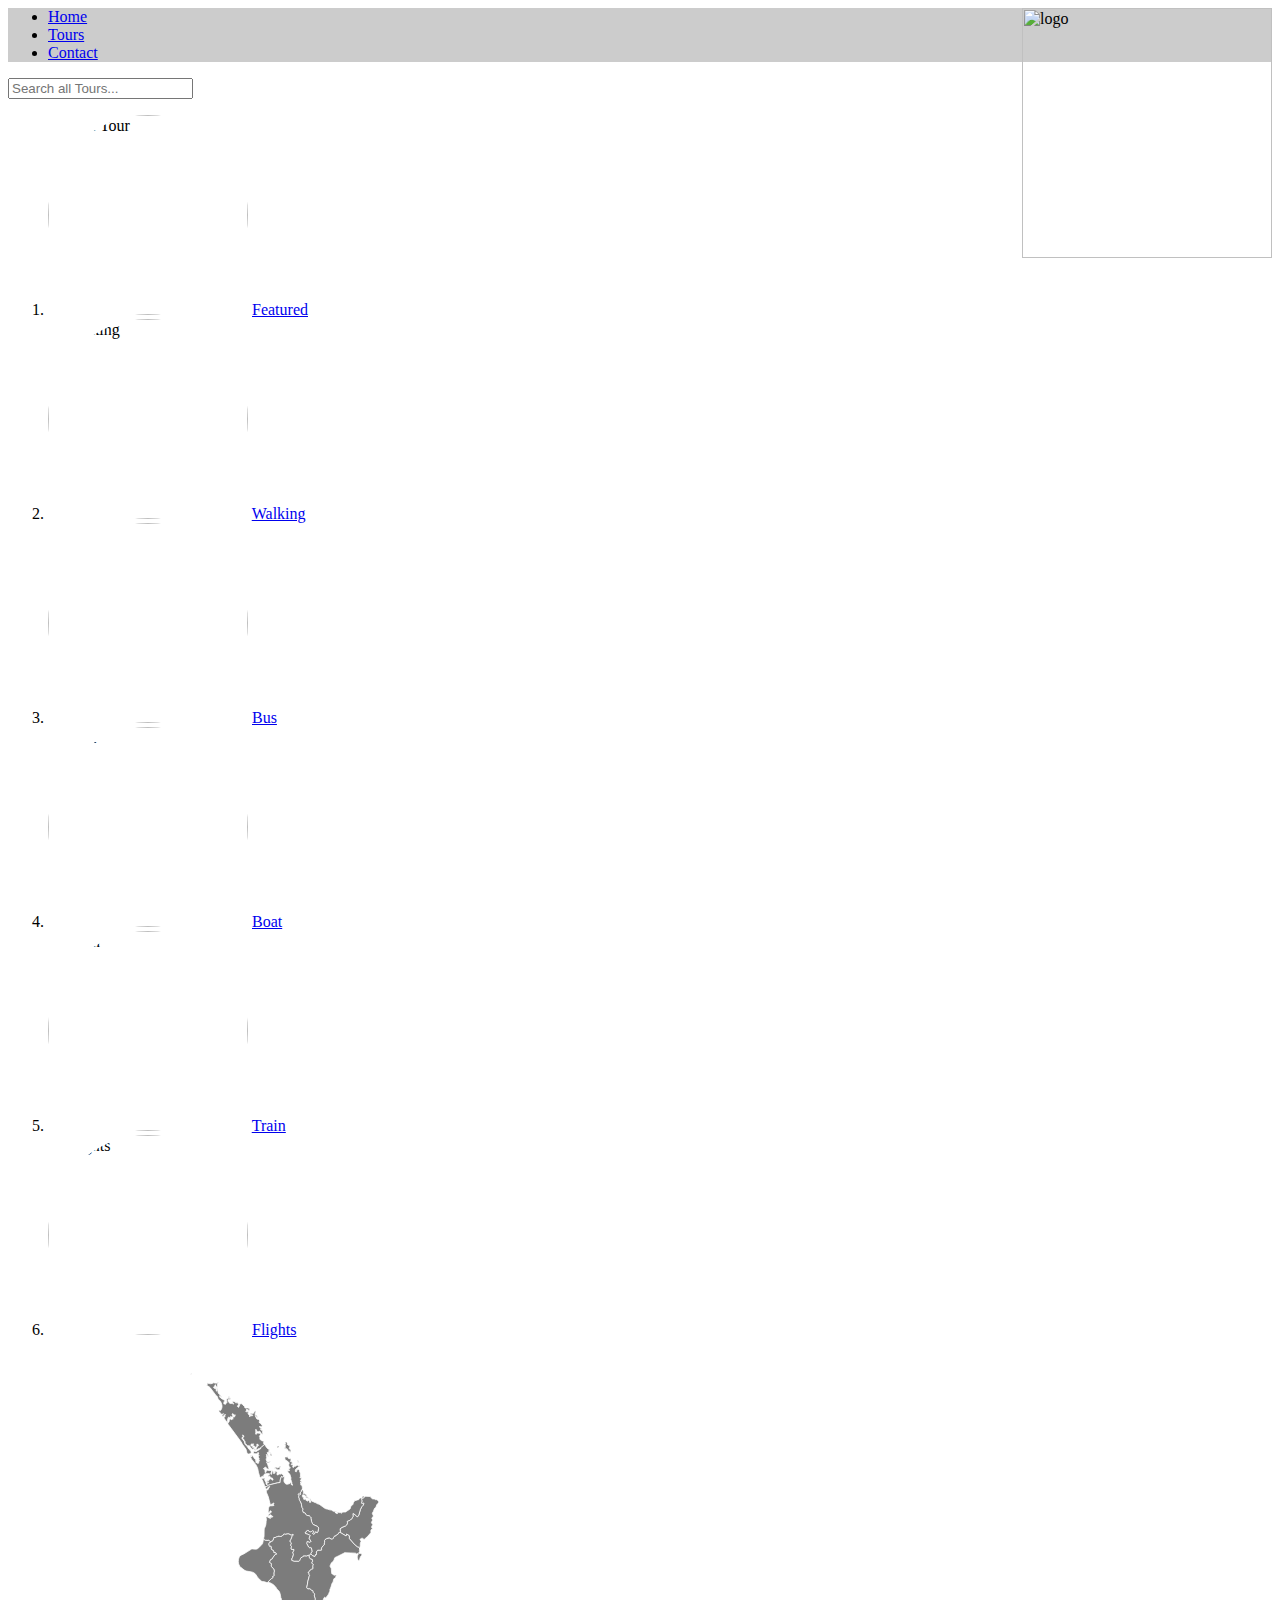
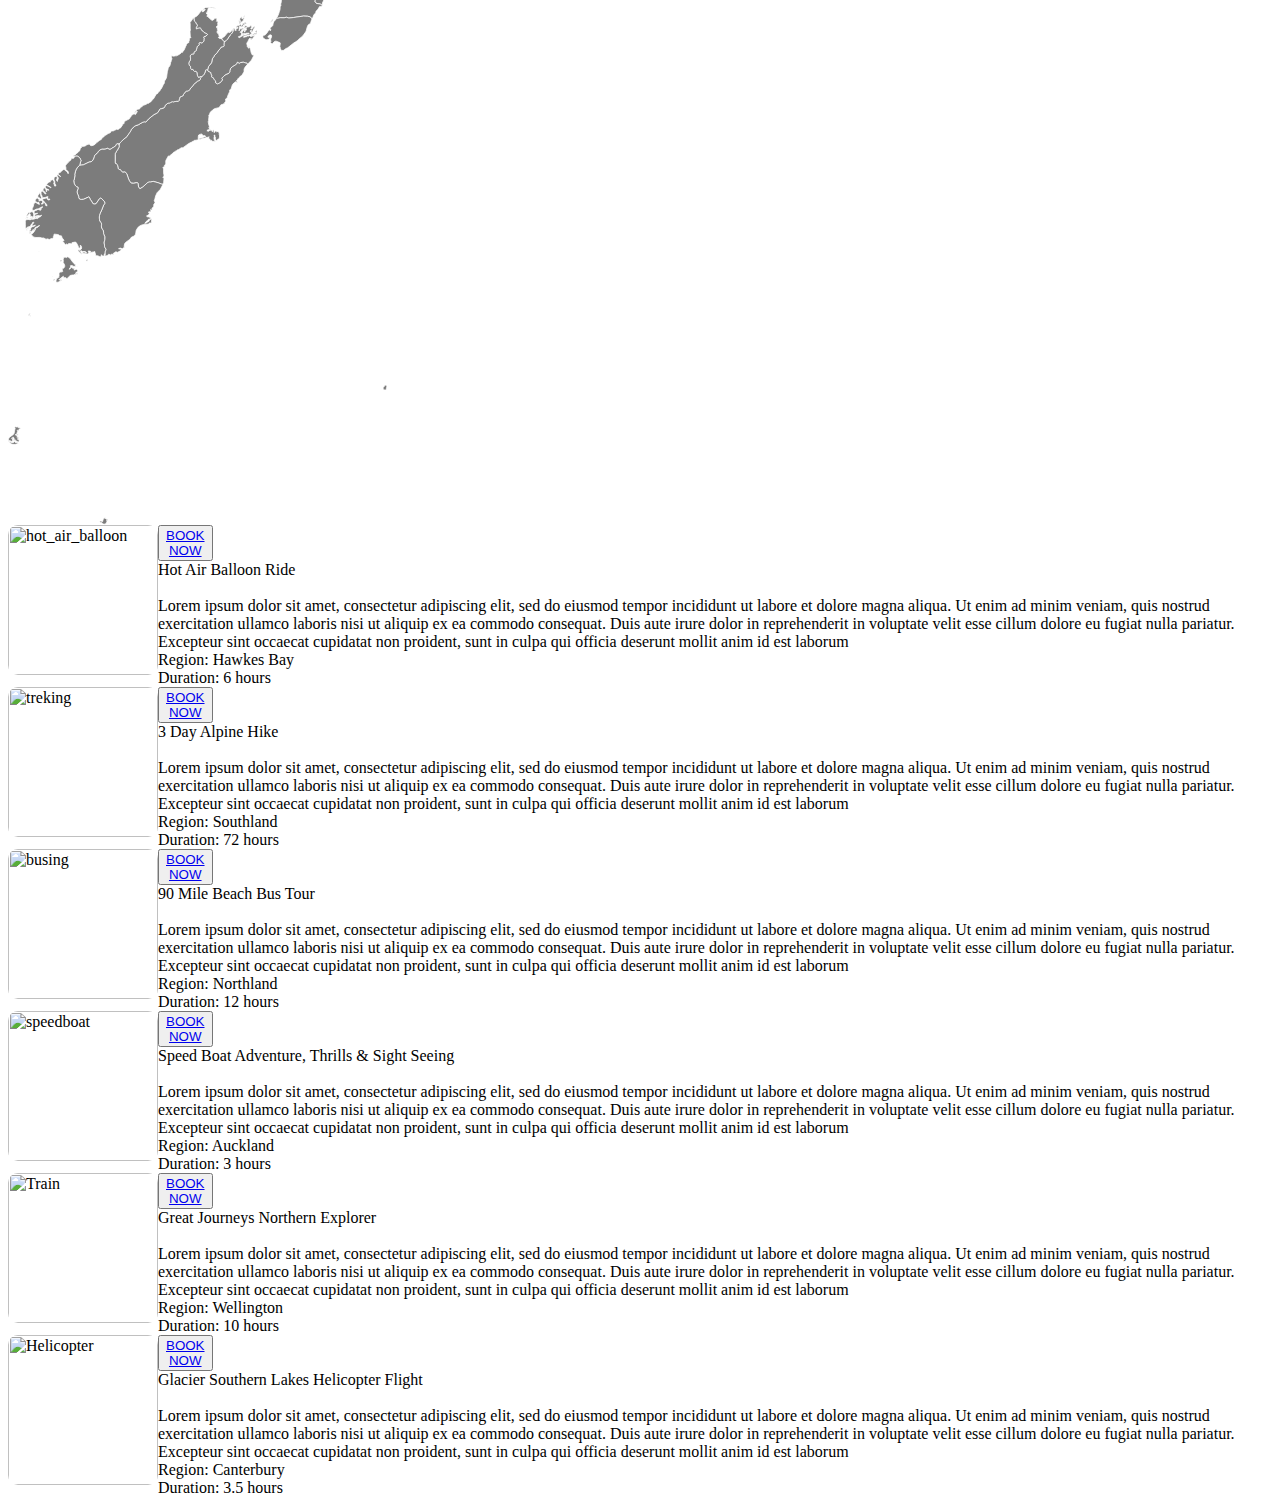
==== 2Tours.html @ c50eceae "Add files via upload" ====
<html lang="en">
<head>
    <meta charset="UTF-8">
    <meta http-equiv="X-UA-Compatible" content="IE=edge">
    <meta name="viewport" content="width=device-width, initial-scale=1.0">
    <title>Travel NZ</title>
    <link rel="stylesheet" href="style.css">
    <meta name="description" content="A website designed to show what 
    tours Travel NZ offers.">
    <meta name="keywords" content="new zealand, tours, sight seeing, 
    travel, tourise, hike, day trip">
    <style> 
        header {
          background-image: url("https://kristieaw.github.io/hosted-assets/header_background.png");
          background-repeat: no-repeat;
          background-size: cover;
          background-color: #cccccc;
        }
        </style>
</head>
<header>
    <img src="images/logo.jpg" alt=logo style=float:right;width:250px>
    <nav>
      <ul>
        <li><a href="index.html">Home</a></li>
        <li><a href="2Tours.html">Tours</a></li>
        <li><a href="Contact.html">Contact</a></li>
    </nav>
</header>
<body>
  <input name="toursearchbox" type="text" placeholder="Search all Tours...">

  <section>
  <div class="tourphotos">
    <ol>
      <li><img src="Images/bikes.jpg" alt="Bike Tour" style=height:200px;border:1px;border-radius:50%;>
        <a href="#Featured">Featured</a></li>
      <li><img src="Images/walking.jpg" alt="Walking" style=height:200px;border:1px;border-radius:50%;>
        <a href="#Walking">Walking</a></li>
      <li><img src="Images/bus.jpg" alt="Bus" style=height:200px;border:1px;border-radius:50%;>
        <a href="#Bus">Bus</a></li>
      <li><img src="Images/boat.jpg" alt="Boat" style=height:200px;border:1px;border-radius:50%;>
        <a href="#Boat">Boat</a></li>
      <li><img src="Images/train.jpg" alt="Train" style=height:200px;border:1px;border-radius:50%;>
        <a href="#Train">Train</a></li>
      <li><img src="Images/helicopter2.jpg" alt="Flights" style=height:200px;border:1px;border-radius:50%;>
        <a href="#Flights">Flights</a></li> 
    </ol>
  </div>
  </section>

  <br>

  <section>
    <?xml version="1.0"?>
<!--
************* Copyright (c) 2017 Pareto Softare, LLC DBA Simplemaps.com *******************		
************* Free for Commercial Use, full terms at  http://simplemaps.com/resources/svg-license ************
************* Attribution is appreciated! http://simplemaps.com ***************************
-->
<svg id="mapsection" baseprofile="tiny" fill="#7c7c7c" width="30%" stroke="#ffffff" stroke-linecap="round" stroke-linejoin="round" stroke-width="2" version="1.2" viewbox="0 0 1000 1982" width="1000" xmlns="http://www.w3.org/2000/svg">
 <path d="M794.3 481.4l0.4 4.7 2.3 3.6 5.2 1.5 0.8 2 0.4 1.9 0.4 0.6-0.1 0.9-1.6 1.3-0.3 1.5-0.6 1.5 0.4 1.2 1.7 0.8 2.1 1.8-0.9 2.5-0.4 3.1 0.4 5.6-1.7 1.2-2.5 0.7-2.4 1.2-3.5 4.7-1.6 1-1.1 1.1 0.9 0.6 0.9 0.3 0.5 1.2-0.5 1.6 0.8 2.5 1.2 2.2-0.3 0.6-0.7 0.2-0.3 1.2-0.1 1.3-3.6 12.9-0.8 6.7-1.7 7.7-0.1 0.7 0.3 1.2 1.4 1.8 1.6 0.5 5-0.2 4.6 4 1.1 0.7 1.3 0.2 0.6 0.2 0.6 0.4 0.4 1.2-0.2 1.4 0.3 1.5 0.9 1.1 2.6 2.6 0.2 1.9-0.5 1.7 0 2.7 2.2 5.4 0.2 3.1-0.4 3.5-0.2 3 2.3 2.6 2.7 1.9 8.2 0.7 2.3 1.2 3.1 2.9-0.1 0.8-1.4 2.3-1.8 0.1-2-0.4-1.5 0.4-4.4 7.4-4.6 4.6-0.7 1.3-0.1 1-0.3 1.2-0.4 1.1-1.6 2.9-0.5 0.4-1.3 0.2-0.5 0.4-0.5 0.9-3 7.6-1.8 2.9-2.6-1.4-2.4-3.3-7-1.7-10.4-0.4-15 2.1-11.9 1.8-12.2 1.4-2.1-0.8-4-1.3-0.3-0.2-5.8 1.6-10-0.2-8 1.7-2.4-0.1 2.3-3.8 3.6-8.1 2.1-7 0.8-1.7 0.7-2.1 0.3-5.7 0.4-2.3 0-0.5-0.1-0.7 0.1-0.6 0.2-0.2 0.6 0 0.7-0.2 0.5-0.3-0.5-1.6-0.2-1.5-0.1-1.5 0.1-0.9 0.7-1.7 0.9-5.8 0.3-4-0.1-1.1-0.4-0.9-1.3-2.3-1-6.6-1.4-5.5-1-2.6-1.2-2.3-5.9-6.1-1.5-2.8-7.1-8.1-5.4-3.4-4.2-2-2-0.4-3.4 0 2.1-3.8 1.6-1.7 1.9-1.2 1.9-2.3 2.3-1.8 1.7-0.6 1.3-1.6-0.2-1.4 0-2 0.3-0.7 0.8-0.4 1.8-0.5 1.4-1.3-0.5-1-0.7-0.8 0.1-4.6 1.2-4.5-0.7-3-1.1-3.1-3.6-3.1-2.2-2.9-0.7-2.1-0.1-2.2 0.5-0.9 0.3-1-0.4-1.5-1.5-0.8-3.5-2.5 0.2-1.4 0.8-1.4 1.2-3.3 2.2-2.4 1.8-0.3 1.3-0.6 1.6-3.5 6.5-8.5 0.9-0.3 1.3 0.4 0.9-0.6-0.8-1.7-1.5-1.4-5.1-1.2 0-3.1-1.2-2.5-3.1-0.7-1.7-1.9-0.8-2.8 0.2-3.3-1.2-2.3-2.7 1.2-2-3.3-0.8-3.8 1.7-3.5 0.3-0.4 0.4-0.4 1.7-0.6 1.3-0.8 2.7-1.7 2.9-1-0.1-0.8 0.2-0.9 1.9-3.2-0.3-1.8 0.6-1.3 4.8-0.9 1.8-0.9 1.6-1.3 0.9-0.2 0.8 0.4 0.7-0.5 0.8-0.6 3.2 0.2 3 0.6 1.9-0.3 3.1-1.7 1.3-1.1 1-0.6 0.8-0.3 0.1-1.1 0.4-1.1 1.6-1.1 1.3 1.2 1.8 0 4.6-1.1 4.8 0 2.6 1.8 3.2 1.5 2.3-0.8 2.2-1.4 1 1.1-1.2 2.8-2.2 2.5-1 3.3-1.7 4.1-2.7 4.3 1.4 2.7 2.2 1.9 0 2.8-1.4 2.8 0.4 2.4 1.5 1.8 0.2 1.6-0.7 1.2-0.6 3.6 2.7 1.6 2.5-0.4 2.5 0.2 0 2.1-1.3 2.8-1.3 1.9-0.5 2.3 1 1.6 0.7 2-1 4.6-1.6 4.2-1.8 3.6 0.3 3.9 6.7 2 7-0.1 3.2 0.4 3-1.5 0.9-1.2 0.4-1.6 0.6-1.5 0.8-1.3 0.5-1.3 0.9-1.2 3.1-1.1 2.1-2.5 0.2-0.6 0.4-0.3 3.4-0.4 5.8 0.2 4.5-1.6 2.1 0.7z" id="NZL3334" name="Manawatu-Wanganui">
 </path>
 <path d="M927.3 463.2l-2.5-3.9-3.5-0.6-8.3-7.3-12.8-14.6-0.2-7.5-6.8-4.6-1.5 5.2-16.4-9.9 1.3-2.6-0.7-3.4-0.1-3.2 5.2-3.7 9.3-3.9 2.9-2.7 1.6-3.1 0.3-3.5-0.5-1.8 0.7-1.5 1.9-0.8 2.1-0.3 2.1-1 1.9-1.5 1.7-1.8 1.2-0.5 1.1-0.7 0.4-1.2 0.4-1.2 1.6-1.8 0.3-2.2 0.1-3.8-0.9-2.3 0.9-0.8 2.6 0.8 2.9 3 3.1 2.6 3.3 2 3.1-4.2 4.4-15.4 4-7.6 2.9-2.9 2.1-3.7-0.7-2-1.8-0.1-2 1.6-1.7-1.4 0.3-2.3 0.6-1.9 0.1-3.2-0.8-2.8-0.4-0.9 0.2-1.1 1.7-0.8 4.4-1.4 1.5-2.5 0.1-1.6 15.4 0.8 1.8 0.5 0.9 0.8-1 1.1 0 0.6 0.9 0.5 1.5 1.5 0.8 0.7 1.3 0.5 1.3 0.2 2.7 0 0.9 0.3 1.5 1.3 1 0.3 2.4 0 1 0.2 1.1 0.5 1.2 1 1.7 1.8 1.2 1.9-0.1 1.7-0.7 0.9-1.4 2.4-2.9 3.1-1.6 4.5-1.1 2.4-2.7 2-1.2 2.1-2.1 6.1-0.9 1.6-1.2 1.6-0.6 1-0.3 1.1 0.6 2.3 1.1 2 0.9 2.1-0.5 2.6-1.2 1.3-1.6 1.2-0.7 1.5 1.9 4.1-0.2 2-1 1.9-1.1 1.7-0.5 2 1.1 2 1.5 1.7 0.8 1.3-0.3 1.1-0.6 1-1.3 1.3-0.3 1.3-0.2 2.2-0.5 1.2 0.9 0.4 0.8 0.7 0.5 1-0.1 1.4-0.5 0.8-2.9 1.6-0.3 0.8 0 6.4-0.4 0.8-8.7 9.7-7.9 7-1.3 0.7-3-2.8-2-0.5-1.9 0.5-1.7 1.2-0.6 0.4-0.5-0.2-0.3 0-0.1 1.2 0 0.5 0.3 1.1 0.1 0.4 1.5 1.5 0.6 1.1-0.2 1.2-1.3 2.4-0.5 2.2-0.1 5.2-0.8 5.8-1 3z" id="NZL3396" name="Gisborne District">
 </path>
 <path d="M927.3 463.2l-0.2 3.9-0.6 1.6 0.7 2-0.6 1.4-1.1 1.5-0.5 1.9 5.3 0.6 2.5 1.3 1.1 2.5-4.2 4.4-1.8 5-0.7 3.2-0.9 1.1-1.3 1-1.1 1.3-2.1-6.1-0.6-3.2 0.1-2.9 0.3-1.7 0.6-1.6 0.7-1.4 0.7-1.1 0.1-1.2-1.1-0.8-1.4 0.1-1.1 1.6-0.8-0.4-2.3-1.7-1.2-0.4-12.1-0.6-12.5-0.3-1-0.4-0.7-0.7-0.7-0.2-2 1.8-14.3 7.1-10.5 5.1-0.9 1.2-0.4 2.2-0.8 2.1-1 2-1.9 2.5-2.8 3.1-1.8 1.4-0.2 0.3-0.9 2.8-1 1.2-0.5 1.2-0.2 1.3-0.1 1.7 0.3 1.7 0.6 0.9 0.9 0.7 0.9 1.1 0.5 2 0.5 9.3 0.2 1.9 0.6 1.7 0.4 0 0.5 0.6 1.3 0.7 2 1.5 0.5 0.5 1 0.7 1.4 0 2.6-0.3 2.4 0.6-0.2 1.4-1.4 2-0.8 2.4-0.4 0.8-0.8 0.8-1 0.6-1.7 0.7-0.6 1.1-1.8 6.7 0 0.3 0.1 0.5 0.1 0.6-0.2 0.7-0.3 0.2-1.2 0.5-0.4 0.3-1 1.9-2.6 8.9-1.6 4.1-1.1 1.7-0.3 0.9-0.1 1.3 0.2 2.6-0.1 0.6-0.1 0.5-1 1.5-0.2 0.5-1.3 3.5-1.9 3.7-3.1 4.5-3.3 3.2-0.7 0.3-0.7-0.4-0.6-0.8-0.7-0.4-0.9 0.6-1.9 2.8-0.7 1.6-0.3 2.1 0.5-0.9 0.6-0.7 0.7-0.4 0.9-0.2-5 10.2-0.7 6.4-3.1-2.9-2.3-1.2-8.2-0.7-2.7-1.9-2.3-2.6 0.2-3 0.4-3.5-0.2-3.1-2.2-5.4 0-2.7 0.5-1.7-0.2-1.9-2.6-2.6-0.9-1.1-0.3-1.5 0.2-1.4-0.4-1.2-0.6-0.4-0.6-0.2-1.3-0.2-1.1-0.7-4.6-4-5 0.2-1.6-0.5-1.4-1.8-0.3-1.2 0.1-0.7 1.7-7.7 0.8-6.7 3.6-12.9 0.1-1.3 0.3-1.2 0.7-0.2 0.3-0.6-1.2-2.2-0.8-2.5 0.5-1.6-0.5-1.2-0.9-0.3-0.9-0.6 1.1-1.1 1.6-1 3.5-4.7 2.4-1.2 2.5-0.7 1.7-1.2-0.4-5.6 0.4-3.1 0.9-2.5-2.1-1.8-1.7-0.8-0.4-1.2 0.6-1.5 0.3-1.5 1.6-1.3 0.1-0.9-0.4-0.6-0.4-1.9-0.8-2-5.2-1.5-2.3-3.6-0.4-4.7 3.8-4.8 5.2 5 6 2 1.2-1.5-0.9-2 1.9-1.4 2.2-0.6-0.2-2.7-0.6-3.3 3.8-4.9 5.7 0.1 3.8-0.5 1.1-0.5-0.6-1.7-0.2-2.6 1.1-2.3 3.8-4.1 2.9-4-0.3-3.2 0.5-1 0.5-0.9-0.2-5 1.6-2.4 2.3-1.6 1.9-1 6.6-1.8 4.4 2.6 2.2 0.5 1.9 0 1.3-1.3 1-1.4 0.6-1.4 0.6-1.5 1.3-1.5 1.5-1.2 1-0.3 0.5 0.3 1.5-0.7 1.1-1.8 3.6-1.4 0.6-1.1 0.7-0.9 1-2.3 1.9-0.6 1.4-0.7 16.4 9.9 1.5-5.2 6.8 4.6 0.2 7.5 12.8 14.6 8.3 7.3 3.5 0.6 2.5 3.9z" id="NZL3397" name="Hawke's Bay">
 </path>
 <path d="M717 249.9l-0.1 0.9 0.6 2 0.1 0.9-0.2 0.7-0.4 0.3-1-0.2-0.6 0.1-1.6 0.5-1.6 0.2-1.6-0.2-3.1-1.2 0.5-0.7-1.7-1.7-0.7-0.1-1 0.8-0.8 0.3-0.3-1.1 0.2-1.7 0.6-1.1 0.6 0 3.9 0 0.9 0.5 0.6 0.9 0.8 0.5 1.4-0.9 3.4-3 1.7-1 0.4 0.3 0.8 1 0.7 1.4-0.6 0.5-1.1 0.3-0.8 0.8z m-21.3-31.3l-1.2 0.4-2.7-0.1-0.8-0.4 1.2-0.8 0-1.1-0.8-2.4 0.2-1.1 1.1-0.7 1.2 0.5 1 1.1 0.4 1.3 0.5 2.3-0.1 1z m17.3-21.3l-1.3 0.2-1-0.1-1.5-2.1 1.1-1.8 1.9-1.1 1.1 0.1 0.3 0.6 0.7 0.8 0.6 0.9 0 1.2-0.7 0.9-1.2 0.4z m15 75.1l-4.2 2.3-2.5-1.6-1.6 3.7-1.7 5.2-0.4 6.8-7.1 1-8.7 2.1-8.3 2.1-6.7 2.1-4.6 3.1-4.5 0.7-1.6-4-0.8-3-1.8-3.5-0.3-0.9-0.5-2-3.2-6.2-0.6-2.7 1.3-0.1 2.1 0.5 3.1-1 1.1 0.4 0.8 0.8-0.2 1-0.7 1.1-0.1 0.6 3.9 7.6 0.3 3.1 1.1 2.5 1.3 1 0.8-2.2-0.9-2.5-0.2-1.5 0.9-0.7 2.3 0.4 1-0.1 1.1-0.9-1.5 0-3.9-0.7-1.4-0.6 1.2-0.6 4.1-3.7 0.6 0.2-0.1 2.1 3.2-3.8 1.7-1.4 1.9-0.2 3 3.4 1 0.6 1.1-0.5 0.2-1.1-0.4-1.3-0.7-1.1 0.2-1.1-3.9-1.5-1.5-1.3-1.2 0.4-0.7-1.2-0.6-1.9-0.7-1.4-1.9 2.4-1.2-1-0.1-2.1 0.9-1.2 0.9-0.3 0.9-0.7 0.7-0.9 0.4-1.1-5-0.9-5.2 0.3-2.6 0.7-2 1.6-0.7 1.2-0.5 2.3-0.3 1.1-0.8 1-0.6 0-1.8-1.7-1.1 1.7-1.7 1.5-1.8 0.6-1.5-0.8-0.9-1.7-3.1-11-1.7-9-1.5-4.3-4-7.4-10.6-13.4-2.3-4.4-0.4-4.4 0.2-1.1 0.3-0.9 0.6-0.5 1-0.2-0.9 2.7-0.1 1.3 0.4 1.3 1.3-2.5 0.7-1 1.1-0.4 1.1 0.7 1.2 3.1 1.5 1.5 1.8 3.1 1.1 0.8 1.3 0.3 0.7 0.9-0.1 1.1-1.1 0.9 3.1 1.2 0.8 0.1 0.1 0.3-0.8 0.5-1.1 0.4-1.1 0.2 0.7 0.5 0.3 0.8-0.1 0.9-0.4 1 1 0.1 0.7 0.3 1.5 1 0-0.7 0.1-1.3-0.1-0.7 0.8 1.4 0.8 2.2 0.7 1 0.8-1.9 0.9 0.1 0.3-1.1 0.1-1.6 0.4-1.4 0.5-0.6 1.2-1.1 0.4-0.9-1.2 0.4-0.4 0.2-0.7-1.8 0.8-4.3-0.6-1.1-0.7 1.4-0.3-0.7 0-5-0.1-0.3 0.3-0.5 1.3-1.4-0.6-1.1-0.9-1-0.7-1.1 0.3-1.1 1.7-1.5-0.1-0.6-2.4-1.5-0.5 0-1.3 1.7-1 0.9-0.6 0.4-4.6 0.4-2.4-0.6-1.7-1.6-0.5-3.1 1 0.6 0.6-2.3 0.9-0.2 1 0.7 1.2 0.5 3.3-0.2 1.6-0.5 1.2-0.9 1.2-1.3 1-0.6 2.3-1.1 2.1-1.9 0.8-0.4 0.6 0 0.5-0.3 0.2-1.3-0.4-0.4-0.2-0.1-0.1-0.2-0.3-0.6 2.3-1.7 7.5-6.4 1.4-0.9 0.9 1.1 4.4 6.7 2.4 2.8 3.2 2.3 2 0.8 0.1 0.5-0.5 1.3 0 0.3 0.3 0.1 0.2 0.2-0.2 0.4-0.3 0.2-0.3-0.1-0.1-0.3-0.1-0.1-0.4 0.3-0.3-0.2-0.2 0.1-0.2 1.1 0.6 1.7 1.7 0.7 2.2 0.3 1.8 0.6-2.3 0.4-6.3-0.3-1.4 0.2 0.2 1.3 1.1 4 1.3 2.5 0.1 1.7-0.2 1.7-0.3 1.5-1.6-4.5-1.2-1.9-2-0.8 1.4 4.2-0.2 1.6-1.7 0.1 0 0.7 0.7 0.3 0.7 0.4 0.6 0.5 0.6 0.7-0.5 1-1.7 1-0.4 0.7 0 1.3 0.8 1.7 0.2 1.3 0 1.9 0.4 0.3 1 1 0.7 0.6 1.1 0.3 2.1 0.1 3.3-1.3 0.9 0 0.8 0.7-0.3 0.5-3.6 2.1-1.9 0.7-1.2-0.1-3.3-1.3 1.6 1.7 1.2 2.4 4.6 14.4-1.7-0.5-1-0.9-1.1-0.3-2 1.1-0.6-0.5-0.3-0.6 0-0.7 0.4-0.9-1.5-0.3-1.1-2.6-1.1 0-2.7 1.4-1.3 0.8-1.2 1.4 0 0.7 0.6 0 2.7-0.4 1.4 0.4-0.7 0.7-1.1 0.7-0.8 0.8 0.4 0.7 1.3 0.8 0.3 0.3 0 0.6 0.1 4.1 0.3 1.3 1 0.5 0.6-0.5 0.1-1.1-0.1-1.4 0.2-1 0.5 0.8 0.6-1.1 0.7-1 0.9-0.7 0.9-0.5 1.2-0.2 3.6 0.8 4.9 0 1.6 1.1-0.2 2.9-0.8 1.1-0.7 0.7-0.4 0.8 0.3 1.9 0.4 1.2 0.5 0.7 0.5-0.2 0.7-1 2.1-10.6 0.5 0 1.7 4.6 0.6 2.2-0.1 2.5 1.7-0.5 2 0 1-0.8-1.3-2.3-0.3-1.6 1.8-0.5 2.5 0.3 1.6 0.7 0.9 2.2-0.9 4.4 1 1.7 1.2 0.3 1-0.4 0.8-0.6 1.3-0.4 1.8-1.3 0.5 0.2 0.4 0.4 0.4 0.1 2.5-1.2 0.7-0.1 0.8 0.3 1.7 1.4 0.9 0.3 0.7 0.4 2.7 3.4 0.5 0.9z m9.1-84.7l0.2 1.1 1.1 1.1 2 1.3 2 0.8 0.7 0.1 0.7 0.4-0.4 0.8-0.7 1-0.4 0.8-0.3 1.4-0.4 1.1 0 1.1 1 1.6 0.3 0.4 0.4 0.3 0.4 0.2 0.5 0.1 0.2 0.1 0 0.4-0.1 0.5 0.1 0.3 1.5 2.1 0.6 0.5-1.5 3.3-0.7 0.7-1.1 0.1-0.6-0.7-0.3-1.2 0-1.2-0.4-1-1 0.3-1.2 0.7-0.8 0-0.4-1-0.2-2.4-0.3-0.8-0.6-0.5-0.6 0-1.9 0.5 0.3-0.9 0-0.6-0.3-0.5-0.5-0.7-1.8 0.6-2.2-1-1.8-1.9-0.5-2.3 2 2.5 0.6 0.2 0.7-0.8 0-1.2-0.2-1.3 0.3-1 0.6-1.6-1-0.9-1.6-0.8-0.9-1.6 2.3 0.1 1-0.4 0.9-1-1.5-1.6-0.3-1.9 0.9-1.4 2-0.3 0.7 0.3 0.7 0.5 0.5 0.9 0.2 1.2 0.3 0.6 2.3 1.7-1.5 0.8z" id="NZL3398" name="Auckland">
 </path>
 <path d="M940 324.9l-0.1 1.6-1.5 2.5-4.4 1.4-1.7 0.8-0.2 1.1 0.4 0.9 0.8 2.8-0.1 3.2-0.6 1.9-0.3 2.3 1.7 1.4 2-1.6 1.8 0.1 0.7 2-2.1 3.7-2.9 2.9-4 7.6-4.4 15.4-3.1 4.2-3.3-2-3.1-2.6-2.9-3-2.6-0.8-0.9 0.8 0.9 2.3-0.1 3.8-0.3 2.2-1.6 1.8-0.4 1.2-0.4 1.2-1.1 0.7-1.2 0.5-1.7 1.8-1.9 1.5-2.1 1-2.1 0.3-1.9 0.8-0.7 1.5 0.5 1.8-0.3 3.5-1.6 3.1-2.9 2.7-9.3 3.9-5.2 3.7 0.1 3.2 0.7 3.4-1.3 2.6-1.4 0.7-1.9 0.6-1 2.3-0.7 0.9-0.6 1.1-3.6 1.4-1.1 1.8-1.5 0.7-0.5-0.3-1 0.3-1.5 1.2-1.3 1.5-0.6 1.5-0.6 1.4-1 1.4-1.3 1.3-1.9 0-2.2-0.5-4.4-2.6-6.6 1.8-1.9 1-2.3 1.6-1.6 2.4 0.2 5-0.5 0.9-0.5 1 0.3 3.2-2.9 4-3.8 4.1-1.1 2.3 0.2 2.6 0.6 1.7-1.1 0.5-3.8 0.5-5.7-0.1-3.8 4.9 0.6 3.3 0.2 2.7-2.2 0.6-1.9 1.4 0.9 2-1.2 1.5-6-2-5.2-5 3.6-6.1-1.5-9-1.3-1.3-1.8 1-2.4-0.5-2-1.9-2.2-3.7-1.9-4-0.9-1.4 0.5-3.2 0.7-2.3 1.6 0.1 5.1 2 1.7-0.6 1.4-1.5-1.7-3.7-3.1-3.6 0.9-3.9 1.8-4.3-1.2-1.4-6.4-2.6-4.4-1.2-0.8-2.1 0.7-2.2 1.1-0.2 1.1-0.3 0.7-1.5 0.9-1.2 2-2.1 1.4 1.4 1.6 0.9 1.6 2 0.4 0.4 2.6 0 1.3-0.2 1.2-0.5 0.7-0.5 1.2-1.1 0.7-0.4 1.1 0 1 0.4 0.8 0.8 0.3 1.2-0.1 1.2-0.5 0.8-1.2 1.3-0.5 1.2-0.2 1 1.1 0.8 1.9 0.1 1.7-0.8 0.9-2.2 0.5-2 1.4-1 4.6 2.2 1.5-2.7 1.8-7.8-0.8-3.8-2-1.9-11.7-5.3-0.9-1.2-0.8-1.6-1.3-2.2-1-2.7-0.7-4.1-1-4.1 0.1-2.2-1.2-1.5-3.4-3.3-5.5-0.9-2.3-1.4-1.8-1.7-0.8-2.7-2.6-1.2-1.3-0.1-1.2-0.3-0.9-1.6-1.2-4.1 0.6-2.3 0.1-2.1-2.1-2.7-0.6-1.2-1-7.9-2.7-6.7-1.9-3.1-1.5-3.5-0.1-2.8-1.3-2.7 0.2-2.3 0.6-1.5-0.8-1.8-1-1.2 0.6-1.5 0.9-1.4 2.3 1.3 2.5 0.7 0.2-1.2-1.8-1.6 0.3-1.7 1.4-0.6 1.6-2.6 0.4-3.7 3.1-1.2 0.2 0.8 1.4 3 0.3 1.5 0.2 0.7 1.1 0.8 0.3 0.8 0 1.3-0.4-0.2-0.6-0.6-0.6 0.2-0.6 1.5 0.7 0.6 3.1 0.5 1.3 0.6 1.4 0.9 1.2 1 1.1 1.1 0.8 1.3 1.2 2.9 0.6 1.2 2.2 2.1 1 1.2 0.3 1.7-2.8-2.2-0.9-0.5-1.2-0.1-1.1 0.2-1.2-0.2-1.3-1.2 0.8-0.5 2.4-0.9-2.7-1.8-1.3-1.3-1-1.2-1.5-0.9-2-0.2-3.6 0.7 0.4 0.6 0.7 1.1 0.4 0.4-0.3 0.5-0.2 0.7-0.1 0.8 0.1 0.6 0.5 0.8 0.5 0.1 0.4-0.2 0.2 0 0.4 0.3 0.8 0.2 0.3 0.2 0.2 0.5-0.2 0.6-0.3 0.5-0.1 0.4 0.3 2.1 0.1 0.5 0.4 0.5 0.4 0.2 1.4 0 0.6-0.2 0.4-0.5 0.3-0.4 0.3-0.2 1.3 0.6 0.7 1.2 0.4 1.4 0.8 1.5 1.2-0.9 0.7 0.6 0.7 1 0.8 0.6 1.1-0.5 0.4-1 0.5-0.8 1.5 0.2 1 0.7 0.4 0.9 0.1 1.2 0 1.6 0.4 0.9 0.9 0 1.3-0.4 1.1-0.2-1-4.7-1.8-2.9-0.4-1.3 1.1-0.4 1.5 1.3 2.7 5 1.9 1.1 2.1 0.5 4.6 2.3 2.2 0.5 0.9 0.4 1.9 1.8 0.9 0.4 2.3 0 0.4 0.4 0.3 0.7 0.6 0.3 0.9-0.7 15.4 11.3 3.1 1.5 4.9 0.8 4.6 1.8 5.2 0.8 4.3 2.7 7.1 0.9 2.9 1.7-4.5 0-0.8 0.2 0.4 0.6 3.6 2.6 1 0.4 1.1 0.2 1-0.5 0.2-1.2-0.4-1.3-0.5-1 1.3-0.4 0.7 0.5 0.7 0.7 1 0.5 5 0 0.2 0.2 0.8 1.5 0.5 0.3 0.3-0.2 0.4-0.3 0.4-0.2 0.3-0.3 0-0.7 0-0.7 0.5-0.3 0.9-0.1 2.3-0.5 6.9-0.5 1.8-1.2 1.4-1.3 6-3.7 2.3-2 0.8-1.1 0.3-0.9 0-2.4 1.3-2.4 0.3-1 0.4-0.6 3.2-1.7 1.2-1.7 0.9-3.6 0.9-1.7 1.1-1.4 0.5-0.8 0.2-1.2 0.6-0.7 7.7-2.2 1.5-0.1 1.4-0.4 1-1.1 1.8-2.8 1.2-0.7 3.5-0.3 1.4-0.7 1-1.1 0.3-0.9-0.4-1.1-0.9-1.5 3 0.6 3.6 0.2z" id="NZL3399" name="Bay of Plenty">
 </path>
 <path d="M632.2 767.9l-6 6.4-2.2 3.7-1.1 2.4-0.4 2.1 0.1 3.2-0.2 1.8-0.7 1-0.5 1-0.6 1.4-0.1 0.5-1.5 1.9-1.5 2.8-1.5 1.5-3.5 2.2-1.6 1.6-2.4 3.9-0.4 0.4-0.6 0.1-1.1-0.1-0.7 1.9-0.4 0.6-0.8 0.8-0.8 0.6-0.6 0.8-0.1 1.7 0.3 1 1.3 1.6 0.5 1-0.5 0.8-0.6 0.7-1.6-2.1-0.8-0.6-1.2-0.2-1 0.3-1.7 1.5-0.8 0.3-0.9 0.8-4.1 5-1.5 4-1.2 4.6-1.8 3.8-3.4 1.8 0 0.8 0.5 0 0.4 0.2 0.3 0.3 0.4 0.2-6 13-0.8 3.6-1.2 2.3-1.5 1.9-2.4 1.2-0.1 1.1 0.3 2 0 1.2 0.1 0.6 0 0.6-0.6 1.3-0.7 0.9-0.7 0.4-0.5 0.5-0.2 1.5-0.3 0.7-0.7 0.7-3.4 2.1-0.8 0.3-2.2 0.4-3.2 1.6-0.4 1.1-0.3 1.2-0.3 0.9-0.7 0.7-3.7 2.9-10.4 2.6-2.6 1.2-2 2.6-5.9 4.4-1.2 2.1-1.7 4.4-1.8 2.8-0.4 0.9 0.2 1.5 0.6 1.3-0.6 2.6-0.3 2.7-0.1 5.6-0.5 0.6-0.5 1.5 0.2 2.3 1.4 6.6 2.2 6.3-0.2 1.7-1-1.2-0.9-0.2-0.3 0.7 0.6 1.5 1.2 0.8 4.7 1.3-2.2 1-5.1 0.4-2.3 0.8-2 1.9 0.9 0.8 2.1 0.3 1.7 0.6 1.6-2.1 2.9-0.7 2.7 0 1.3 0.2 0.3 1.6 0.7 1.5 0.7 0.9 0.4-0.4 0.3-2.7 0.7-2.7 2.1 1.3 0.4 0.9 0.1 1.8-0.2 2.9 0.3 0.7 1-0.3 0.7-0.8 0.6-1.3 0.6-1.1 1-0.5 1.2 0.1 1.1 0.5 0.9 0.9 0.3 1.5 2.2-2.5 0.9-0.5 0.3 1.9 0.9 1 1.1 0.9 0.9 1.3 0 0.8-0.2 0.9-0.3 0.7-0.1 0.5 0.2 0.7 0.7 1.1 0.2 0.5 0.3 2.9-0.3 3.1-0.6 3-0.9 2.7-1-1.5-1.9 2.5-1.4-0.3-0.5 2.3 0 0.7-0.7-0.9-0.6-0.2-0.7 0.4-0.7 0.7-0.3-1.4-1-2.4-0.3-1.4 0-1.6 0.3-0.9-0.2-0.9-0.8-1.3-0.5-1.4 0.2-1.6-0.1-1.3-1-0.5-1.2 0.4-0.5 1.1 0.3 1.2 0.9 1-1.1 2.9 0 2.9 0.8 2.8 2.4 3.9-0.3 0.2-1.8-0.3-5 0-1.1-0.6-1.7-2.2-1.8 0.6-0.9-0.8-1.6-2.1-3-3.2-0.1-1.4 1.5-2-1.4 0.1-2.1 1-6.3 1-2.1 1.1-4.5 0.4-6.8 2.5-3.1 0.5-0.6-0.4 0.3-1.1 0.7-0.8 1-0.5 2-0.3 11.6-4.1 1.2-0.1 1.2-0.4-0.6-0.8-2.2-1.4-0.9-0.2-2.5 0.3-1.3-0.5-0.5-0.6-1-1.5-0.6-0.7-2-1.1-2 0.4-2 0.8-2.2 0.5-1.3 1.1-0.7 2.7-0.3 3.1-0.1 2.6 0.2 1.6 0.2 0.6-0.2 0.6-0.9 1.3-0.9 0.4-6.4 1-0.9-0.2-1.6 0.6-1.4 1.6-3.5 1.2-1.6 1.4-8 3.8-14.9 10.9-2.3 0.4-1.2-0.2-1.2 0.1-1 0.6-5.7 4.1-2.9 0.6-1.2 0.5-0.9 0.9-0.8 1-0.9 0.7-2.2 0.7-2 1.5-0.8 0.4-1.3 0.4-1.4 1.7-0.8 0.8-0.5 0.9-2 0.8-0.9 0.7-4.8 5.1-1.8 1.1-1.6-0.6-1.1 0.8-0.9 0.7-0.6 1.2-0.3 1-4.2 7.8-0.3 1.2 0 6.2-0.4 2-1 1.6-2.3 2.7-0.1 0.9-0.1 1.3-0.2 1-0.9 0.5-0.6 0.2-2.3 1.3 1.7 2.2 0.4 3.7 0 8.1 0.9 5.2 0.1 1.9-0.4 2-0.9 0.9-1 0.6-0.8 1.3 2.2 0.4 0.8 2.6-0.1 3.5-0.6 6.5-0.8 2.2-0.9 1.5-0.7 1.5-3.6-0.7-8.1-3.3-13.7-3.8-6.5 1.8-3 0-3.1 0.8-2.7 1.4-12 11.1-7.5 4.4-1.6-1.6-1.7-2.8-0.8-2.8-0.4-3 0.2-2.4-0.9-2.1-1.5-1-2.9-0.2-6.8 1.5-5.5-0.4-2.4-1.3-1.6-2.1-2.3-3.7-2.7-6.5-2.5-7.8-1.8-3.9-2.3-3-2.5-1.1-5.7 0.7-4.3-4.6-2.1-2.9-2.2 0.3-1.7-1-1.5-2.1-1.2-7.1-1.2-2.8-2.2-2-2.4-1-0.5-1.6-0.2-2.7 0-19.5 0.2-2.3 1.6-2.5 1-2.1 1.8-3 1.7-2.1 1.3-2.9 2-3.3 0.9-2.6-0.6-6 4.1-4.9 2.7-2.6 2.6-3.1 12-10 2.1-3.8 1.7-1.8 1.5-2.9 2-2.4 2-2.9 1.1-2.7 1.2-2.3 2-2.4 6-5.4 2.4-1.5 7.7-2.7 10.4-6 3.7-1.5 2.6-0.4 1.3 0.5 2 0 7.5-8.4 13.5-10.8 7.7-4 2.9-1.9 4.8-8.4 3-1.9 1.6 0.2 6.1-2 1.5-0.9 0.9-1.1 0.3-1.2 0.5-1.6 1-1.9 3.3-3.3 1.8-1.3 3.1-1.3 2.6-0.2 1.4-0.3 1.2-0.7 1.6-1.2 2.8-1.1 1-0.1 0.8 0.2 0.5 0.4 0.4 0 0.6-0.1 2.9-0.8 3.2-0.3 2.8-0.6 3.9 0.1 1.1-0.7 0.9-1 0.4-1.3 0.3-1.4 0.9-2.8 0.6-2.8 0.3-1.1 0.4-0.5 4-1.2 4.7-2.9 0.3-2 0.4-1.2 1.8-2.2 1.8-2.7 1.5-1.3 2.3-1.7 1.1-0.3 2.3-0.2 1.4-0.5 2-1 2.2-2 2.1-4.2 3.4-2.8 0.9-1.1 0.8-1.5 1.6-1.6 0.7-1 0.8-1.6 1.1-1.3 4.8-3.7 3.9-3.5 2.2-1 1.5-0.3 1.9-0.9 1-1.1 0.4-1.2 0.3-1.1 1-2.1 0.5-1.2 0.3-1 0.4-2 2.2-0.6 1.4-0.9 1.4-1.2 3.6-4.3 1-2.2 2.1-5.9 0.2-1.5 0.3-1.1 0.6-0.5 0.8-0.2 0.9 0 0.9 0.2 0.5 0.3 1.2 0.2 0.8 0.5 1.3 3.3 1.4 0.8 1.4 0.3 1.2 0 1.5 1.5 1 0.3 0.4 1.4 0.3 1.7 0.8 2.5 0.9 1.3 0.2 1.5-0.3 1.3-0.2 1.5 0.6 1.1 1.3 0.6 1.4 0.5 1.4 0.7 0.9 2.2 1 1.4 0.6 1.3 0.5 0.8 3 2.5-0.1 1.5-0.4 1.6 0 1.2 0.8 0.8 1.3 0.4 1.1 0.5 2 2 1.5 0 1-1.1 2.9-1.8 1.5-0.3 1.3-1 1.4-2.1 1.9-2.1 1.5-3.2 0.1-1.3-2.1-1.5 1-1.5 1.9-1.9 2.5-2.1 4.1-4.1 2.6-1.4 7.1-2.9 1.1-1.2 0.5-1.6 0.8-1.6 0.2-3 2.1-5.9 4.9-4.3 2-1.2 1.5-1.3 1.5-0.4 1.8-1.2 1.3-1.1 1.6-1.1 1.2-1.1 1.3-3.3 1-1.1 1.4 0.5 1.1 1.2 0.8 1.3 0.7 0.6 0.9-0.6 1-0.9 1.5-0.7 6.5-1.4 1.3-0.1 1.3 0.2 1 0.6 1 0.5 2.2 0.5 1.5-0.1 1.1 0.1 0.8 0.4 0.4 0.6 2.3 2.8z" id="NZL3400" name="Canterbury">
 </path>
 <path d="M656.8 682.6l-0.6 1.3-0.4 3.1-0.6 1.1-1.1 0.8-1.4 0.1-1.4-0.2-1.4 0.1-1 0.6-1.9 1.7-0.8 0.5-1.2 0.2-3.9-0.2 0.4-0.4 0.8-0.8 0.3-0.2 0.8-0.1 1.9 0.2 0.7-0.4 3.9-4.6 1.4 1.4 1.7-0.7 1.2-1.7 0-1.8-1 0.5-0.9-0.1-0.8-0.7-0.5-1.1 1.4-0.1 1-0.8 0.9-0.8 0.9-0.4 1.3 0.2 0.2 0.7-0.1 1.2 0.2 1.4z m-24.6 85.3l-2.3-2.8-0.4-0.6-0.8-0.4-1.1-0.1-1.5 0.1-2.2-0.5-1-0.5-1-0.6-1.3-0.2-1.3 0.1-6.5 1.4-1.5 0.7-1 0.9-0.9 0.6-0.7-0.6-0.8-1.3-1.1-1.2-1.4-0.5-1 1.1-1.3 3.3-1.2 1.1-1.6 1.1-1.3 1.1-1.8 1.2-1.5 0.4-1.5 1.3-2 1.2-4.9 4.3-2.1 5.9-0.2 3-0.8 1.6-0.5 1.6-1.1 1.2-7.1 2.9-2.6 1.4-4.1 4.1-2.5 2.1-1.9 1.9-1 1.5 2.1 1.5-0.1 1.3-1.5 3.2-1.9 2.1-1.4 2.1-1.3 1-1.5 0.3-2.9 1.8-1 1.1-1.5 0-2-2-1.1-0.5-1.3-0.4-0.8-0.8 0-1.2 0.4-1.6 0.1-1.5-3-2.5-0.5-0.8-0.6-1.3-1-1.4-0.9-2.2-1.4-0.7-1.4-0.5-1.3-0.6-0.6-1.1 0.2-1.5 0.3-1.3-0.2-1.5-0.9-1.3-0.8-2.5-0.3-1.7-0.4-1.4-1-0.3-1.5-1.5-1.2 0-1.4-0.3-1.4-0.8-1.3-3.3-0.8-0.5 2.6-9 7.8-9.9 0.7-2 0.9-5.5 0.8-3.1 2.7-4 1.3-1.6 0.3-1.4 0.7-1.6 4.6-4 3.2-4 2.2-3.7 6.1-7.1 2-3.3 3.5-1 1.9-0.2 1.5-0.8 0.7-1.6-0.3-2.3 0.1-2.7 0.4-2.2 0.1-1.5 0.8-2.6 1.9-0.7 2.6-1.8 3.5-3.6 6.7-10.4 3.2-3.1 2.4-3.1 1.2-2 1.3-3.5 0.7-3.3 0-1.9 0-0.7 1-0.5 1.3 0.6 1.2 1.3 0.8 1.8 0.1 2 0.5 0 0.4-1 0.4-0.3 0.4 0.3 0.3 1 1.1-0.7-1-2.4 1.1-1.2 2-0.7 1.9-1 0.6-1.1-0.1-1-0.6-0.8-1-0.3-2.9 2.1-0.5-0.3 0-1.3 0.1-0.6 1.2-1.6 0.7-0.6 1.7-0.9 0.8-0.6 0.8-0.4 3.9-0.6 0.4-0.5 1.7-2.7 1.9-1.3-0.3 4.7 1.9 0.5 0.3-0.4 2.3-2.4 0.2-0.5 0.2-1.3 0.1-0.4 0.4-0.2 1.2-0.4 3.8-2.1 0.6-0.1 0.9 0 0.9 0.2 0.7 0.5 0.8 2.7-1.3 0.4-3.7-1 0.5 1.4-0.5 0.7-0.7 0.7-0.4 1.5-0.9-0.4-0.8 0-0.8 0.3-0.7 0.8 0.5 0.6 0.1 0.4 0.3 0.2 0.7 0.2-1.3 1.2-2.5 0.8-2.4 0.1-1.1-1.1-1.2-0.2-2.2 0.3-1.2 1.1 1.9 2-1.1 0.7-0.8 0.9 0.1 0.7 1.3 0.5-0.3 1.3-0.5 1.2-0.7 1-0.7 0.7 0.7 0.8 0.9 0.3 0.8-0.6 0.3-1.6 1.8-2.6 0-0.5 5.1-0.9 2.7-0.2 2 1.1-0.8-0.1-0.7 0.2-0.4 0.6-0.2 1-0.3 1-0.6-0.1-0.7-0.4-0.5-0.1-0.4-0.1-0.6-0.4-0.4 0-0.2 0.8 0.1 0.4 0.4 0.6 0 0.4-0.1 1-0.3 0.5-0.5-0.1-0.7-0.3-0.5 2.3-1.1 0.7-1.2 0.4-0.9 1.5 1.2 0 1.4 0.6 1.2 1.1 0.5 1.4-0.2 1.1-0.7 2.3-0.2 1.2-1 1.2-2.2 1.1-4.2 1.3 0.3 1.1 0.5 0.9 0.7 0.4 0.6 0.3 8.2-4.8 2.9-0.8 0-0.7-1.2-0.4-1 0.1-0.8-0.2-0.7-0.9 3.3-0.4 1.6 0 1.2 0.8 1.2 0.4 1.9-0.2 1.8-0.6 1.2-0.7-0.4-0.3-1.2-1.2 4.5 0.5 2.3-0.6 1.6-1.9-8.6 0.2-1.4 0.5-0.2 0.3 0 0.4-0.1 0.5-0.7 0.1-0.6 0-0.3 0-0.3-0.2-0.4-0.4 0.5-1.4-4.1 1.8-2.1-0.1-0.7-3.1 0.4-1.7 0.8-0.9 1-0.7 1-0.9 0.2-0.6-0.2-0.7 0-0.6 0.5-0.2 0.7-0.1 0.4-0.3 0.1-0.7-0.1-1 2.7 0.6-0.9 1.6-0.2 1.6 0.5 3.2 1.3-2.5 0.7-2 1-1.1 2.3 0-1.3-2-0.3-1 1.3-2.1 0-1.5-0.6-1.1-1.3-0.1-0.5 1-0.3 1.6-0.5 1.1-1-0.5-2.4-2.6-0.5-1.2 2.7 0-0.7-1.3-0.1-1 0.6-0.4 1.2 0.6 0.1-2.2 1.3 0.6 2.8 2.9 1.7 1.2 1.6 0.5 1.4-0.5 1.2-1.8 1.3 1.3 1.3-0.6 0.7-1.6-0.2-1.9 1.1 0.4 1.2 1.1 1 1.6 0.4 1.4 0 1.2-0.1 0.8-0.4 0.3-1.6 0.3-0.4 0.4 0 0.7 0.4 0.9 1.4 1.2 1.5-0.5 1.3-1.4 1.6-2.1 3.1-3.1 1.1-0.4 0.6 1.3-0.6 1.7-4 6.4-0.4 1-0.1 2-0.3 0.9-0.2-0.3-1.1 0.6-0.9 0.8 0.1 0.3-0.3 0.2-0.7 0.5-0.7 0-0.4-1.1 0-4.2-0.2-0.4-0.5 0.7-0.6 1.2-0.2 1-1.2-0.5 0 0.9 0.6 1.3 0.6 1.1 1.6 1.7 0.5 0.9 0.5 1.6-0.4 0.2-0.9 0.3-0.3 0.1 0-0.2-1.6 1-0.6 0.7-0.4 0.6-0.6 0.6-1 0.2-4.1 0-2 0.6-1.3 1.5-0.9-0.6-0.9-0.2-0.8 0.4-0.6 1.1-1.2-0.5-1.4 0.4-1.4 0.9-1 1-0.3 1.2 1.8 0 2.2-0.7 0.8-0.5 1.7 0.6 1.1-0.5 1.1-1 1.4-0.9 0.8-0.1 0.9 0.3 0.8 0.1 1.5-1 1.6-0.4 0.7-0.3 0.8 1 1.1 0.9 1.1 0.7 1 0.3 0.9-0.3 1.1-1 0.8-0.2 2.1-0.3 1.6-0.7 3.2-2.5-1 2.6-1.2 2.4-0.5 0.7-1.6 1.4-0.7 1-0.4 1-0.3 1-0.5 0.8-2.4 0.7-1.8 1.4-1.2 0.4 0.4-1 1.3-2.3 0.2-0.6-0.8-0.3-1.6 1.7-1-0.3 0.5-1.5-2.2 1.6-1.5 2.5-1.2 3-1.5 2.7-1.8 2.5-0.4 1.3 0.1 1.9 0.9 3.1 0.1 1.5-0.5 1.7 1.4 0.3 0.9 1.3 0.4 1.4-0.3 0.6 0.3 0.4 0.9 0.5 0.8-0.2 0.4-2.1-0.4-0.5-0.7-2.1-0.2-1.6 1 1 4.3 7.3 0.1 1.4 0.4 1.4 0.3 1 0.5 1.9 0 1.1 1.7 5.7 0.4 0.7 0.7 1.8 1.7 1 2 0.2 1.4-0.5-0.4 2.5-5.5 10.5-1.3 2-9 9.7z m-9.7-122.4l0.5 1.1 0.1 0.7-0.3 0.2-0.5 0.3-1.1 1.4-0.3 0.6-0.3 1-0.3 2.6-0.4 1.2-0.3 0.1-1.6-0.1-0.4 0.3-0.9 1.2-0.5 0.5-1.9 0.7-0.5 0.3-0.4 0.7-0.2 0.7-0.2 0.5-1 0.7-1.1 0.5-1.1 0.1-1-0.6 0.3-0.4 0.1-0.3 0-0.3 0.1-0.5 0.9-0.5 0.5-0.8 0.1-1-0.4-1.1-0.9 1-0.2 0.3-0.4-1.1-0.2-1.3 0.2-1.3 0.4-1.1 1.2 1.1 0.9 1.2 1 0.9 1.6 0.3 0-0.7-0.9-0.8-0.8-1-0.7-1.4-0.2-1.6 0.2-1.5 1-3.9 0.4-0.9 0.4 0.1 0.1 0.9 0.2 0.8 0.9 0.2 0.3-1.4 0.4-0.9 0.6-0.4 1.1 0.6 0.1 1.5-0.2 1.8 0.3 1.7 0.6-1 2.5-0.8 1.2-1.1-2.7 0 1.8-1.5 0.7-0.8 0.7-1.1 0.8-2.9 0.4-0.7 0.4 1.5-0.1 1.5-0.2 1.4-0.8 2.6z" id="NZL3401" name="Marlborough District">
 </path>
 <path d="M570.9 708l-2.8-1.4-3-2.8-1.6-2.6-0.4-1.3 0.7-0.1 1.5-0.7 2.8-2.5 2.7-1.7 1.3-1.4 3-4.2 4.8-4.8 1.9-0.8 0.9-1.5 0.8-0.3 0.4 0.3 0.1 0.8-0.3 0.9-0.2 0.8 2.6-1.2 1.3-0.8 1.1-1.2 1.2-2.4 0.6-0.7 0.7-0.1 0.7 0.5 0.6 0 0.7-1.1-0.8-1.1 0.7-1.4 1.3-1.2 0.2-0.1 0 0.7 0 1.9-0.7 3.3-1.3 3.5-1.2 2-2.4 3.1-3.2 3.1-6.7 10.4-3.5 3.6-2.6 1.8-1.9 0.7z" id="NZL3402" name="Nelson City">
 </path>
 <path d="M563.1 699.9l0.4 1.3 1.6 2.6 3 2.8 2.8 1.4-0.8 2.6-0.1 1.5-0.4 2.2-0.1 2.7 0.3 2.3-0.7 1.6-1.5 0.8-1.9 0.2-3.5 1-2 3.3-6.1 7.1-2.2 3.7-3.2 4-4.6 4-0.7 1.6-0.3 1.4-1.3 1.6-2.7 4-0.8 3.1-0.9 5.5-0.7 2-7.8 9.9-2.6 9-1.2-0.2-0.5-0.3-0.9-0.2-0.9 0-0.8 0.2-0.6 0.5-0.3 1.1-0.2 1.5-2.1 5.9-1 2.2-3.6 4.3-1.4 1.2-1.4 0.9-2.2 0.6-1.4-0.2-0.7 0-0.8 0.1-0.5 0.3-0.3 0.6-0.3 0.6-0.4 0.7-0.6 0.4-0.8 0.2-1.1-0.7-1.1-1.5-1.6-3.5-0.6-2.5-0.6-4.3-0.6-1.8-0.9-1.3-1.3-0.9-1.1-0.1-1.9 0.2-0.8-0.2-0.7-0.4-0.6-0.6-0.5-0.2-0.4-0.4-0.4-0.8-0.6-1.3-0.5-0.9-1.2-0.5-2.2 0.4-1-0.2-0.9-0.7-0.8-1.3-0.5-1.6-0.1-2 0-1.4-0.2-1.3-0.7-0.9-0.7-0.4-0.9-0.6-0.8-0.8-0.7-2-0.4-1.5-0.2-1.1 0.9-5.1 1.9-1.6 0.7-1.5 0.9-2.7 0.2-2.6-0.2-1.7-0.2-1-0.4-0.9-0.1-0.8 0-0.7 0.2-1.8 0.4-1 0.7-1.1 1.5-1.4 1.3-0.7 1.3-0.6 3.9-0.6 0.8-0.6 0.1-1.4-0.2-1.4 0.3-1.3 0.9-1 1.9-0.7 1.2-0.7 1-1.2 0.9-2.3 0.8-2.6 0.9-4.2 0.5-1.4 0.7-1.1 3.7-2.6 0.7-1.3 0.3-1.2 0-1-0.8-1.3-0.1-0.7 0.4-0.6 1.2-0.7 1-0.4 0.9-0.1 2.9 0.9 1.4 0 1.4-0.5 1.3-1 1.6-1.8 0.9-1.5 0.3-2 0-1.7 0.2-1.7 0.2-1.2 0.1-1-0.2-0.6-1.1-1.3 0-0.9 0.8-0.7 5.4-2.2 3.5-3.2 0.3-0.8-0.2-0.7-0.7-0.8-1.4-1-3.9-1.2-1-0.4-1-0.8-3.3-3.5-1-0.6-0.9-0.3-0.7-0.4-0.6-0.7-0.7-1.2-0.6-0.9-0.4-0.9-0.4-1.1-0.4-1.1-1-0.9-1-0.4-1.6 0-2.3 0.5-0.8-0.2-0.8-0.3-0.7 0-0.6 0.4-1.5 2.2-0.9 0.1-0.7-0.8-0.3-3 0.4-1.7 0.8-1.2 0.5-0.5 0.9-1.3 0.4-1.2-0.2-1.3-0.9-1.3-1-0.8-0.9-1-0.6-1.3-0.7-1.8-0.7-1.2-2.5-2.2-0.7-1.5-1.1-6.8-0.3-1 1 0.1 0.5-0.1 1.1-1 2.1-1.5 1-0.2 0.3-0.4 4-3.1 7.7-9.6 3.3-3.3 2.9-1.1-1.3 3.3-0.1 1.2 1.1 0.4 0.4-0.5 0.5-0.9 0.5-0.7 1.3 0.6 0.7-0.3 0.6-0.5 0.5-0.5-0.3-1.4 2.3-1.1 0.1-0.9-0.9-1.1-0.2-0.3-1 1-1.1 0.6-1.1 0.2-1-0.4 3-3.8 3.5-1.9 15.2-0.7 5 0.6 4.6 1.3 2.5 0.3-1.7 0.7-16.7-1.3-1.2 0.3-0.8 1-0.7 2.1-0.8 4-0.7 1.9-1.2 1 0.7 2.1-0.4 0.8-1 0.1-1.4-0.2 1.1 2.8 0.4 0.3 1.3 0.5 0.4 0.5 0 1.7-1 3 0.5 1.7 0.5-0.5 1.6-0.9 1.1 2.9 2.6 2.7 6.6 5.3 1 0.3 1-0.4 1.9-1.5 0.4-0.2 1 0 0.3-0.3-0.2-1.4 0.1-0.4 1.3-1.3 0.6 0.1 0.8 1.2 1-1.6 1.1-0.9 1.1 0.1 1 1.5 0.4 1.3 0 1-0.4 2 0.5 0.9-0.1 0.9-1 1 1.3 0.3 1.2-0.1 1 0.3 0.8 1.5-0.2 0.5-0.8 4.5 0.3 1.9 0.2 0.9-0.2 0.7-0.9 1.4-1.7 1.8-2 1.6 0.8 0.5 0.5 0.2 0.6-0.2 0.8-0.5 0.9 5.1 0.1 1.6 0.5 1.6 0.8 1.3 0.6 1.4-0.3 1.7-0.3-1-0.5-0.8-0.6-0.6-0.7-0.4-0.5 3.6 0.2 0.9 1.2 1.3 0.5 0.7 0.2 1.2 0.5 0 0.8-1.3 0.6 1.3 0.8 4.2 0.9 2.8 0.1 0.8-0.5 0.6-1.3 0.7-0.3 0.7 0.6 1.5 1.3 0.9 1.7 0.4 3.6 0 0.9-0.2z" id="NZL3403" name="Tasman District">
 </path>
 <path d="M676.5 188.4l-1.4 0.9-7.5 6.4-2.3 1.7-0.8 0.9-1 0.6-1.1 0.3-0.3 0-0.8 0.1-0.7 0.4-1.9 1.7-0.8 0.6-0.6-1.1-1.3 0.8-1.5 1.4-1.4 0.8-1.9-0.3-1.1-0.5-0.7-0.5-0.4-1.7 0.8-0.4 2.3 0.8 1.2 1.2 0.6 0.1 0.4-2.4 1.2-3.1 1.8-2.4 0.5-1 0.1-0.7 0.1-0.8 0.4-1.4 1.2 0.6 1-0.2 0.2-0.8-0.9-1.5-0.7-0.5-2.9-0.9 0.3 2.9-1 3.3-1.9 2.6-2.2 1.1 1.2-1.6 0.4-0.3-0.9-0.4-0.8 0.2-0.7 0-0.2-0.9-0.2-1.5-0.5-0.3-0.7 0.2-0.7 0-0.8-0.3-0.5 0-0.2-0.3-0.1-1.4 0.1-1 0.2-1 0.7-1.9-1.2 0.1-0.8 0.6-1.6 1.9 0.3-2.6-1.2-0.1-3.3 2.7 0.8 0.8 0 2.1 1 0.4 1.4 0 1 0.2 0.7 0.5 0.8 1.2-0.4 1.4 0 0.9 0.7 0.4 0.5-0.2 0.4-0.4 0.7-1 0.7 0 0.8 0.8 1.4 2.1-2.8 0.8-0.4 0.2-0.2 0.9-0.5 0.5-0.6 0.2-0.8 0-0.6-0.4-1-1.3-0.7-0.3-0.9-0.1-0.5-0.4-1.8-2.7-0.7-1.4-0.9-1.4-1.3-1.2-1.4-0.3-3.7-0.1-0.7-0.6-0.5-0.9-1.2-1.2-1.3-1-1-0.5-1.2-0.7-0.6-1.8 0-3.7-0.5-1.4-2.2-2.3-0.9-2.9-1-1.1-2.3-1.8 2.8-2.6 0.7-1.5-0.3-2.3-0.5-0.7-0.8-0.8-0.8-0.6-0.6 0-0.1 1.3 0.5 0.9 0.8 0.7 0.4 0.5-0.5 2-2.9 1.6-0.3 1.5 3.9 5.6 0.6 1 1.6 1 0.6 2.2 0.4 2.5 0.6 1.8 0.5 0.8 1 2.1 0.6 1.1 0.7 0.5 1 0.4 0.9 0.6 0.6 1.9 0.7 0.7 0.8 0.5 0.6 0.6 4.2 6.5 1 0.6 1.2-0.2 1.1 0.1 0.7 1.2-1.6 0.7 0.7 1.2 1.6 1.6 0.8 2.1-0.6 2-1.5 1.3-3.6 1.5-3.7 0.1-1.9-3.3-2.4-9.2-10-13.8-2.8-5.6-17.4-23.5-17.3-23.4-0.5-1.8 0.5-1.5 2.6-3.4 0.6-1.6 0.1-2.2 0.6-2.1 0.9-1.3 1.6 0.8 0.4-1 0.1-0.4 0.7 0.9 0.8 1 0.8 0.9 1.1 0.4 0.2-0.6-0.2-3.3 0.3-1.2 2.1 3.3 0.4-1.7 0-1.8 0.4-1.8 1.3-1.3 0.7 0 0.5 0.4 0.5 0.3 0.9-0.7 0.3-0.6 0.5-2 1.3-2.2-2.8 0.9-0.9-0.3 0-1.1-0.1-0.7-0.3-0.4-0.9-0.1-0.3 0.5 0 3.5-0.8-1.4-1.3-4.5-1.3 1.4 0.3 1.8 1 1.7 0.6 1.6-0.5 1.6-1.2 0.9-1.5-0.1-2-1.2-0.8-0.1-0.4 0.3 0.7 1.9-0.5 0.4-0.8 0.2-0.7 0.3-0.7 0.4-0.5-0.3-0.9-1.4-0.6 0-0.9 0.4-1.5 1.2 0.7 1.4-0.5 0.6-1 0.4-0.7 0.9 0 0.5 0.2 0.5 0.2 0.3 0.1-0.1-0.2 7.1-0.3 0.8-0.7 0.1-0.6-0.6-6.6-9.3-0.9-2.5 0.4-1.6 2.6-3-0.5 0-1.1-0.1-0.5 0.1 1.5-1.8 0.7-1 0.4-1.1-2.3 0.4-1.4 1.5-0.9 2.2-0.7 2.4-0.8-0.7-2.4-2.8-0.5-1 0.7-0.8 2.7-2 0.9-1.1-1.2-0.4-2.2 1.3-1.4 0.3-1.3-0.4-1.1-0.9-1.8-2.5-3.1-3.2-0.5-1.3 0.1-1.8 1.1-0.5 1.5 0.3 1.4 0.7 2.5-3.5 1.5-4.4 0.3-4.8-1.1-4.7-2.4-5.9-1-1.6-4.7-4.7-1.4-2-2.4-6.1-1-1-1.4-0.7-15.7-20.9-3.1-2.6-6.5-4 0.8-0.7 0.5-0.7 0.8-1.8-0.2-0.7-0.1-1.5 0.4-1 1.3 0.9 1.7 1 4.5 0.2 1.9 1.1 1-1 2.4-0.6 2.4-1.5 8.7 0.8 1.4-0.3 0.8-0.7 0.8-0.9 0.9-0.3 1.2 1.3-2.2 1.4-0.6 1.9 0.1 5-0.2 1.3-0.3 0.7-0.6 0.5-1.3 0.1-0.3-0.5-0.3-1.1-0.6-1.2-1.1-0.4 0.1-0.5 0.3-1 0.1-0.5-1.5-0.5-0.6 0.1-0.6 2.4-0.2 2-0.6 0.6-1.3-0.8 0 1-0.3 0.7-0.5 0.6-0.7 0.4 0.7 0.8 2.5 1.8 0.2-1 0.4-0.9 0.5-0.6 0.9-0.1-0.4 1.4-0.2 0.6-0.4 0.6 0.8 0.6 0.8 0 0.6-0.4 0.4-0.9 0.5 1.1 0.1 1.2 0 5.4 0.3 0.6 0.7-0.6 0.9-2.2 0.2-2.8-0.5-2.6-1.2-2 2.1 1 1.1 4.6 0.8 5.4 0.8 3.7 2.5 2.9 3.2 2.8 2.6 3.2 0.7 3.9-3.7-4.5-1.6-1.3 0.3 3.4 3.2 3.3 10.3 6-0.3 1.1-1.6 2-0.5 0.8-0.2 1-0.1 3.9 0.2 0.5 0.5-0.1 0.9 0.1 2.5 0.7 0.6 0 0.6-0.9 0.3-1.1 0.4-0.9 1.1-0.5 1-1.1-0.2-2.7-1.1-4.5 0.5-2.1 1.4-0.6 1.9-0.3 1.8-1.2 0.5-1.2-0.1-1.1-0.4-0.9 0-0.6 0.9-0.9 0.6 0 0.5 0.7 0.4 1.1 0 0.9-0.1 0.8-0.4 1.6 2.3-1.2 0.9-0.2-0.4 1 0.2 0.8 1.1 1.4-3.1 1.4-3.2 0-0.8 0.3-0.5 1.5 0.4 1.8 0.8 1.6 0.7 1.2 1 1.5 1.3 1.2 1.5 0.9 1.7 0.3 3.8-0.5 1.4 0.5 1.5 2 0.8-1.6 0.2-0.4-0.8-1.1-1-0.9-0.8-1.1-0.1-1.5 0.8-1.6 1-0.1 1.1 1 0.8 1.4 0.9-0.9 1.1-0.2 0.9 0.5 0.8 2.1 1.1 0.5 2.3 0 0.3-0.2 0.2-0.5 0.3-0.4 0.6-0.2 0.7 0.2 0.1 0.5 0 0.6 0.2 0.5 0.4 0.7 0.2 0.6 0.3 0.5 0.7 0.2 0.6 0.1 0.5 0.1 1 0.5-1 0.5-0.4 0.8-0.3 1-0.4 0.9-1.8 1.3-0.7 0.8 0.1 0.8 2.6 2.3 1.7-0.1 0.3-0.4-0.1-0.6 0-0.9 1.6-3.2 0.1-0.6-0.2-1.4 0.1-0.5 0.5-0.5 1.3-0.2 1.4-0.8 1.2 0 2.2 0.1-0.2 0.5 0.7 1.1 1.3 1.6 3.1 2.4 1.2 1.5 0.5 2.3 1 1.7 2.5 0.4 4.4-0.5 1.9 0.5 1.9 1.3 1.4 2 0.7 2.3-3.2 1-0.9-0.3-0.3-0.9 0-1-0.4-1-0.4 0.2-0.6 0.4-0.8 0-0.9-1.3-1.9 1.1-0.8 0.6 0.8 0.6 1.4 2.2-2.6 0.4-0.2 1.3 1.2 1 1.6-0.7 0.8 0.5 0.8 0.2 0.8-0.2 0.8-0.5 1 1.4-0.2 1.3-0.6 1.2-0.2 1.2 0.5 1.2 2.9 3 0.4 0.9 0.3 1.1 0.1 2.5 0.3 0.3 0.5-1 0.5-1.5 0.3-1.3 1.5 0.8 0.8 0.4 0.9 0.1-0.2-0.5-0.2-1-0.2-0.4 1.2-0.1 0.6 0.5 0.5 0.6 0.6 0.3 0.7-0.4 0.2-0.9-0.3-1-0.6-0.4-1.7-0.1-2.2-0.6-1.9-1-0.7-1.5 0.5 0.7 1.1-1.1 1.8-0.1 3.9 0.5-0.4-0.9-0.2-0.4 0.8-0.1 1.1 0.2 0.8 0.3 0 0.3 0.8-0.5 0.1-0.4 0-0.4 0.4-0.9 2.1-2.3 2.4-2 0.6 2.4-0.7 1.9-1 1.9-0.5 2.2 0.6 2.2 1.3 1 1.7 0.2 1.7-0.1 0 0.6-0.7 1.3 2.3 2.9-1.1 1-0.5-0.3-2.1-2.3-2.4-1.9-0.8-0.7 1.3 2.1 2.8 6.3 1.8 1.4 1.5 0.1 1.6 0.4 0-0.1 0-0.3 0.2-0.2 0.3 0.1 0.4 0.3 0.2 0.8 0.2 0.2 0.7 0.7 1.8 3.3 0.4 1.1-3 0.5 0.3 1.1 4.1 3.3 3.7 4 0.7 2.2-1 3.2-1.2-0.7-3.5-0.5-1.4-0.1-0.8 0.5 1.3 1.1 2.9 1.6-0.4 0.1-1.1 0.6 2 0.5 0.8 0.3 0.3 0.8-0.3 1-0.6 0.7-0.9 0.4-0.8 0.2 4.5 2.8 0.8 1.1 0 1.1-0.5 2.3 0.2 0.9 1.8 3.5-2.1 0.6-1.5-1-1.5-1.6-1.7-1.2 0.5-1.7-2.2-0.7 0.1-1.5-1.2 0.1-1.9 0.8-1.2 0.3-0.5-0.1-0.8-0.9-0.5-0.2-0.5 0.3-0.4 1.3-0.4 0.3-1.2 0.1-0.2-0.2 0.3-0.8 0-1.7-0.2-1.4-0.4-1.1-0.6-1.1-0.9-1-0.3 2.1 0.3 5.2-0.2 1.6-0.4 0.9-0.1 1.3 0.2 1.2 0.5 0.7 1.2 0.2 0.7-0.8 0.5-1.2 0.5-1.1 1.4-0.2 5.2 0.6 1.6 0.6 1.3 1.7-0.3 1.8-1.3 1.9-1.8 1.8 1.3 1.3 0.3 2.3-0.1 2.5 0.1 1.7 0.9 1.2 3.5 2.6 1.4 0.8 1 0.1 1.9 0 0.9 0.5 0.7 1.2-0.1 0.9-0.4 0.8-0.2 1.1 0.3 2.2 0.9 1.2 1.1 0.9 0.4 0.4z" id="NZL3404" name="Northland">
 </path>
 <path d="M692.8 445l-1.3 0.8-1.7 0.6-0.4 0.4-0.3 0.4-1.7 3.5 0.8 3.8 2 3.3 2.7-1.2 1.2 2.3-0.2 3.3 0.8 2.8 1.7 1.9 3.1 0.7 1.2 2.5 0 3.1 5.1 1.2 1.5 1.4 0.8 1.7-0.9 0.6-1.3-0.4-0.9 0.3-6.5 8.5-1.6 3.5-1.3 0.6-1.8 0.3-2.2 2.4-1.2 3.3-0.8 1.4-0.2 1.4 3.5 2.5 1.5 0.8 0.4 1.5-0.3 1-0.5 0.9 0.1 2.2 0.7 2.1 2.2 2.9 3.6 3.1 1.1 3.1 0.7 3-1.2 4.5-0.1 4.6 0.7 0.8 0.5 1-1.4 1.3-1.8 0.5-0.8 0.4-0.3 0.7 0 2 0.2 1.4-1.3 1.6-1.7 0.6-2.3 1.8-1.9 2.3-1.9 1.2-1.6 1.7-2.1 3.8-2.9 0.1-6.2-2.3-4.7-0.5-2-0.5-1.8-1.2-8.2-7.8-1.5-1.9-4.5-7.1-3.1-3.3-3.9-2.2-4.1-1.4-13.2-2.1-4.4-1.5-10.4-7.8-2.9-3.1-2.3-4-1.5-4.6-0.4-4.5 0.4-4.6 1-4.7 2.3-4.5 3.5-2.8 7.9-3.6 19.7-12.4 1.7-0.5 10.3 0.7 3.7-1.2 3.4-2.6 9.2-9.6 1.2-2.1 0.6-3.6 0.7-2.3 0.2-1.3 0-3.1 0.3-0.7 5.4 2.8 6.8 0.5 1.5-0.5 1.1 0.3 1 0.8 1.4 1.6 2.1 1.4z" id="NZL3405" name="Taranaki">
 </path>
 <path d="M489.9 645.5l0.3 1 1.1 6.8 0.7 1.5 2.5 2.2 0.7 1.2 0.7 1.8 0.6 1.3 0.9 1 1 0.8 0.9 1.3 0.2 1.3-0.4 1.2-0.9 1.3-0.5 0.5-0.8 1.2-0.4 1.7 0.3 3 0.7 0.8 0.9-0.1 1.5-2.2 0.6-0.4 0.7 0 0.8 0.3 0.8 0.2 2.3-0.5 1.6 0 1 0.4 1 0.9 0.4 1.1 0.4 1.1 0.4 0.9 0.6 0.9 0.7 1.2 0.6 0.7 0.7 0.4 0.9 0.3 1 0.6 3.3 3.5 1 0.8 1 0.4 3.9 1.2 1.4 1 0.7 0.8 0.2 0.7-0.3 0.8-3.5 3.2-5.4 2.2-0.8 0.7 0 0.9 1.1 1.3 0.2 0.6-0.1 1-0.2 1.2-0.2 1.7 0 1.7-0.3 2-0.9 1.5-1.6 1.8-1.3 1-1.4 0.5-1.4 0-2.9-0.9-0.9 0.1-1 0.4-1.2 0.7-0.4 0.6 0.1 0.7 0.8 1.3 0 1-0.3 1.2-0.7 1.3-3.7 2.6-0.7 1.1-0.5 1.4-0.9 4.2-0.8 2.6-0.9 2.3-1 1.2-1.2 0.7-1.9 0.7-0.9 1-0.3 1.3 0.2 1.4-0.1 1.4-0.8 0.6-3.9 0.6-1.3 0.6-1.3 0.7-1.5 1.4-0.7 1.1-0.4 1-0.2 1.8 0 0.7 0.1 0.8 0.4 0.9 0.2 1 0.2 1.7-0.2 2.6-0.9 2.7-0.7 1.5-1.9 1.6-0.9 5.1 0.2 1.1 0.4 1.5 0.7 2 0.8 0.8 0.9 0.6 0.7 0.4 0.7 0.9 0.2 1.3 0 1.4 0.1 2 0.5 1.6 0.8 1.3 0.9 0.7 1 0.2 2.2-0.4 1.2 0.5 0.5 0.9 0.6 1.3 0.4 0.8 0.4 0.4 0.5 0.2 0.6 0.6 0.7 0.4 0.8 0.2 1.9-0.2 1.1 0.1 1.3 0.9 0.9 1.3 0.6 1.8 0.6 4.3 0.6 2.5 1.6 3.5 1.1 1.5 1.1 0.7 0.8-0.2 0.6-0.4 0.4-0.7 0.3-0.6 0.3-0.6 0.5-0.3 0.8-0.1 0.7 0 1.4 0.2-0.4 2-0.3 1-0.5 1.2-1 2.1-0.3 1.1-0.4 1.2-1 1.1-1.9 0.9-1.5 0.3-2.2 1-3.9 3.5-4.8 3.7-1.1 1.3-0.8 1.6-0.7 1-1.6 1.6-0.8 1.5-0.9 1.1-3.4 2.8-2.1 4.2-2.2 2-2 1-1.4 0.5-2.3 0.2-1.1 0.3-2.3 1.7-1.5 1.3-1.8 2.7-1.8 2.2-0.4 1.2-0.3 2-4.7 2.9-4 1.2-0.4 0.5-0.3 1.1-0.6 2.8-0.9 2.8-0.3 1.4-0.4 1.3-0.9 1-1.1 0.7-3.9-0.1-2.8 0.6-3.2 0.3-2.9 0.8-0.6 0.1-0.4 0-0.5-0.4-0.8-0.2-1 0.1-2.8 1.1-1.6 1.2-1.2 0.7-1.4 0.3-2.6 0.2-3.1 1.3-1.8 1.3-3.3 3.3-1 1.9-0.5 1.6-0.3 1.2-0.9 1.1-1.5 0.9-6.1 2-1.6-0.2-3 1.9-4.8 8.4-2.9 1.9-7.7 4-13.5 10.8-7.5 8.4-2 0-1.3-0.5-2.6 0.4-3.7 1.5-10.4 6-7.7 2.7-2.4 1.5-6 5.4-2 2.4-1.2 2.3-1.1 2.7-2 2.9-2 2.4-1.5 2.9-1.7 1.8-2.1 3.8-12 10-2.6 3.1-2.7 2.6-4.1 4.9-2.3-1.3-1.4 0-2 0.3-1.3 1.9-1.1 2.2-1.5 2.1-2.3 1.2-2.8 2-3.2 1.6-2.6 2-3 1.6-2.5-0.7-2-1.1-1.3-1-2.3 0.1-2.9 1.6-4.8 0.7-3.8-0.2-3.2 0.5-3.6 1.6-3.6 3-0.8 1.1-0.9 1.9-2.7 3.4-2.7 1.6-1.8 1.7-1.4 1.8-0.8 2.3-0.5 2.1-1.9 5.2-1.7 2.7-2.9 3.1-2.2 1.3-5 0.7-15.1 7.3-9.6 1.1 2.2-8.7 0.6-1.8 0.7-2.5-1-1.9-0.8-2.2-1.6-2.3-1.5-1.8-2.6-1.8-2.7-1.2-3.9 0.2-4.2 1.4-0.7-0.9-1.9-0.8 0-0.7 3.6-1.3 1.5-0.9 2.8-3.3 4.8-3.3 3-3 2.6-3.3 0.1-0.6 0-1.1 0.3-1.4 0.6-1.3 0.8-0.8 0.9-0.8 0.9-0.5 0.8-0.4-0.5-0.3-1.5-1.2 1.5-0.8 1.5-0.5 4.8-0.3 2.8-0.6 2.6-1.4 1.6-1.1 0.7-0.8 1.1-0.6 2 0.2 0.6-0.3 1.9-1.8 1.3 0.7 1.2 1.9 1.6 1.7 3.7 0.6 4.4-1.4 4.2-2.7 4.6-4.7 3.6-2.4 1.5-1.5 1.3-1 4.9-2.7 1.3-1.1 0.4-0.9 0-1.1 0.3-0.9 0.6-0.6 2.1-1.3 0.7-0.3 1.5-0.8 2.9-3.5 1.4-0.8 1.5-0.6 5.6-3.8 3.9-1.3 2.1-1.1 0.9-1.6 0.3-0.8 0.9-0.9 0.9-0.7 0.8-0.2 2.1-0.2 0.6 0.1 0.7 0.1 0.7-0.1 0.9-0.6 1.1-1.2 3.1-0.9 2.6-2 3.1 0.7 1.7-0.2 4-3.2 1.6-0.4 1.2-0.9 2.6-4 1.2-1.3 0.4-1.2 0.1-1.3 1.5-1.9 2-0.4 0.9-1 0.1-1.4 0.5-2.3 1.6-2 1.7-1.4 10.2-5.1 1-1.7 0.7-2.8 1.7-0.6 1.1-1 0.7-1.7 0.6-1.5 0.8-0.7 1.8-0.8 2-1.4 1.1-0.5 1.2-0.3 0.9 0.3 1.6 1 0.9 0.3 5-8-2.4-0.5-2 2.1-1.7 2.8-1.8 1.3 1.5-4.6 2.6-3.1 2-1.5 0.7-1.6 0-0.8 5.7-0.4 1.7-0.8 0.6-0.7-0.6-0.9 1.4-1.1 1-1.6 1.2-0.9 1.7 0.7 0.2-1.7 0.9-0.4 0.5-0.8 3-1.9 6.9-2.5 3-2.4 2.5-0.4 1.2-0.1 0.8-0.1 0.7-0.8 0.9-1.2 0.9-0.7 2.8-1.4 1.4-1.6 2.7-4 1.4-0.9 1.3-1.1 6.6-11.5 1-1 0.8-0.3 1.5-0.7 1.4-1 0.6-1.3 1.1-2 0.8-0.9 0.8-0.4 1.2-0.8 1.3-1.9 1.9-3.7 1.4-0.8 5.5-11.4 1.6-1.9 0.8-1.5 0.2-3.4 0.5-2.4 3.8-5.8 1.6-4.7 2.1-15.4 1.4-3.8 0.3-2.3 0.8-2.6 0.4-0.8 2.6-3.2 1.1-1.9 0.8-2.3 1.3-6.6 1.1-2 0.7-3.4 1.6-3.9-0.5-1.2-0.6 0.8-0.3-0.8-0.1-0.5-0.1-4.9 1.2-0.9 4.6 0.7 5.4-0.8 1.4 0.1 0.6 0 3.8-1.7 7.3-4.7 1.9-2.3 0.7-0.5 1.1-0.3 1.1 0.2 0.7-0.2 0.6-2.4 0.6-0.7 0.7-0.5 0.8-0.7 1.1-1.8 2.8-6.4 0.4-0.5 0.4-0.1 0.2-0.4 0.2-2.1 0.1-0.2 0.2-0.2 0.4-0.3 0.6-1 0.4-0.9 0.3-1.2 0-1.2 0.9-1.5 2.1-1.7 2.2-1.5 1.6-0.6-0.3-0.9 0-1 0.1-1 1.1-2 0.1-1.2 0.1-2.2 0.2-2.5 0.4-1 0.7 0.3 0.4-0.1 0.7-0.5 0.9-0.4 0.9-0.1-1.5-2.9-0.4-1.2-0.7-11.3 0.2-1.3 0.7-2.3 0.1-1-0.5-5.3 0-11.1-0.4-3.1 0-1.8 0.7-0.8 0.9-0.1 0.7-0.2 0.5-0.7 1-2 1.9-2.4 0.3-0.6 0.1-1.1 0.2-0.4 0.5-0.6 0.5 0 0.5 0 0.5-0.3 0.3-0.4 0.2-0.7 0.3-0.6 0.5-0.3 0.1 0 0.1 0z" id="NZL3406" name="West Coast">
 </path>
 <path d="M292.6 979.1l0.6 6-0.9 2.6-2 3.3-1.3 2.9-1.7 2.1-1.8 3-1 2.1-1.6 2.5-0.2 2.3 0 19.5 0.2 2.7 0.5 1.6 2.4 1 2.2 2 1.2 2.8 1.2 7.1 1.5 2.1 1.7 1 2.2-0.3 2.1 2.9 4.3 4.6 5.7-0.7 2.5 1.1 2.3 3 1.8 3.9 2.5 7.8 2.7 6.5 2.3 3.7 1.6 2.1 2.4 1.3 5.5 0.4 6.8-1.5 2.9 0.2 1.5 1 0.9 2.1-0.2 2.4 0.4 3 0.8 2.8 1.7 2.8 1.6 1.6 7.5-4.4 12-11.1 2.7-1.4 3.1-0.8 3 0 6.5-1.8 13.7 3.8 8.1 3.3 3.6 0.7-0.7 1.6-0.3 1.7-5.2 9.8-8.6 8.9-4.1 9.1-1.9 7.8-1 2.3-0.9 2.8 1 1.3 1.4 1.3-0.2 2.5-2.8 3.4-0.7 1.5-0.1 1.2 0.3 1.2 0.2 1.4-1 2-2.2 1.5-1.6 1.7 0.6 2.7-0.9 1.3-1 0.6-1-0.1-1.3-1 0.1 1.2 0.2 1.1 0.7 2.1-1.3 1.3-1 0.4-2.7-0.1-1.6 0.6 0.1 1.1 1.1 1.1 1.7 0.2-1.8 4-0.6 0.6-0.8 0.3-1 0.6-1.6 1.4-0.6 0.2-0.5-0.2-0.4 0.1-0.1 1 0 1 0.1 0.6 0.3 0.2 0.7 0.1 1.1 0.4 1.1 0.7 1 0.1 1-1.2 1.4 1.2 2 1.1 1.6 1.1 0 1.5-1.4 1-3.7 0.8-1.5 0.8-1.5 2.4-0.6 0.7-0.7 0.3-0.8 0.2-0.8 0.4-1 2.8-2.8 1.9-0.8 1.9 1.5-0.8 2.7-0.7 2.4-2.1 3.5-1.4 1-1 1.2-2.5 0.9-1.3 1.1-0.7 0.9-0.3 0.9-0.5 0.8-1.5 0.8 1.4 0.3 1.7-0.2 6-0.7 1.5-1.1 0.5-1.7 0.2-1.6-0.1-0.3 0.1-0.8 0.7-0.4 0.7 0 0.8-0.1 0.6-16 1.6-6.5 2.3-5.8 4.2-4.4 6.5-1.2 2.6-0.3 1.3-0.3 3.4-0.7 2-0.1 1-0.6 2.4-1.4 2.1-1.7 1.7-1.6 1.1-4.1 1.7-1.9 1.2-1.7 2-1.3 2.1-1.5 1.7-10.6 7.6-2.7 3.8-1 5.8 0.2 3-0.4 1.1-2.2 0.9-1.8 1.5-0.6 0.4-1.3-0.2-2.6-1.1-1.3-0.2-1.3 0.2-2.3 1-1.2 0.3 1.2 0.5 6.2 0.3-1.5 3.9-2.5 1.7-2.7 1.1-2.6 2.2-1.1-0.2-2-0.8-2.1-0.5-1.6 0.7-1 0.9-4.1 2.5 0.5 0.5 0.7 1.3 0.5 0.6-2.1 0.6-2.6-0.8-2.4-0.1-1.4 2.6-1.6-1.3-0.5-0.3-2.7-0.4-1.3 0.1-1.1 0.7-1.5 1.7-1 0.7-0.9 0.3-2.7 0.4-1-0.2-1-1 0.3-2.3-0.2-1.3-0.1 0-0.1 0 0.3-6 1.3-2.4 0.9-2.9-0.1-2.2-3.1-4.4-0.4-2.4 0-2.9-0.6-3-1-2.8 0.6-3.4 1.1-2.8 0.5-3.2 0.2-7.2-2.5-6.2-0.9-3 0.2-2.9-0.9-3.8-2.1-3.7-2-2.9-0.7-3.5-0.1-3.3 0.4-3.1-0.4-2.8-1-2.4-2.2-2.1-1.3-1.5-0.4-3.8-0.4-2.3-0.2-2 0-3 0.5-3.6 1.2-4.8 4.7-9.8 5.4-14.2 3.2-3-1.3-4.7-7.1-7.9-2.8-1.6-3.4 1.8-8.5 12.4-3.4 1.6-3-0.5-2.6-1.1-1.9-3.8-4.9-7.1-2.2-5.5-1.8-0.9-13.5 6.2-5.1 0.4-3-0.1-3.8-2-1.1-3.3-0.1-3-2.4-5.2-1.3-3.7-0.4-3.2 2.8-9.2-0.2-2.1-4.3-2-2.2-2-2.1-2.9-1.5-3.4-0.8-3.5-0.4-4.1 1.6-4.2 1.3-8.7-0.3-3.9 2-8.1 1.5-4 2.7-4.7 2.6-3.3 2.5-1.8 1.7-1.7 9.6-1.1 15.1-7.3 5-0.7 2.2-1.3 2.9-3.1 1.7-2.7 1.9-5.2 0.5-2.1 0.8-2.3 1.4-1.8 1.8-1.7 2.7-1.6 2.7-3.4 0.9-1.9 0.8-1.1 3.6-3 3.6-1.6 3.2-0.5 3.8 0.2 4.8-0.7 2.9-1.6 2.3-0.1 1.3 1 2 1.1 2.5 0.7 3-1.6 2.6-2 3.2-1.6 2.8-2 2.3-1.2 1.5-2.1 1.1-2.2 1.3-1.9 2-0.3 1.4 0 2.3 1.3z" id="NZL3407" name="Otago">
 </path>
 <path d="M121.4 1338.7l-1.8 0.6-0.6-1.4 0.9-1.6 1.9-1.2 1.7-0.2 0.8 1.5-1 0.9-1.9 1.4z m19.1-6.3l1.1 0.3 0.7-0.1 0.3 1-0.3 0.4-0.2 0.1 0 0.5-0.6 0.5-0.7-0.1 0-1-0.4-0.4-0.3-0.5 0.4-0.7z m-22.1-3.8l-0.6 1.2 0.1-0.5-0.1-0.7-0.1-0.6 0.4-0.4 0.3-0.1 0.1 0.4 0 0.3-0.1 0.4z m64.5-26.6l-0.5 0.2-0.9-0.4 0.2-0.8 0.6-0.5 0.6 0.8 0 0.7z m-42.4-13.9l-1.2 0.4-1-0.4-0.5-1.5 0.3-1.5 0.9-0.7 1.2-0.2 1 0.3 1 0.9-0.8 1.9-0.9 0.8z m67.4 0l-0.7 1.1 0.3-1.2-0.5-1-0.8-1.1-0.7-1.4 1.2-0.1 1.2-0.5 0.8-1 0.5-1.5 1.2 2.5-0.9 2.4-1.6 1.8z m-46.6-10.3l1.5 1.2 1.3 1.6 6.9 9.7 1.1 1.2 1.3 0.9 1 1 0.5 1.6 0.9 0.3 1.8 1 0.9 1.4-1.5 1.5 1.6 0.8 0 0.7-1.9 0.7-7-0.7 0.5-1.5-4.3-0.2-1.5 0.8 0.8 2.1-0.2 1.3-3.8 5.3 2-0.2 2.6-3.5 1.7-0.9 0.8 0.3 2.1 1.6 2 0.6 3 1.3-0.3 0.8-0.2 0.6-0.4 0.5-0.6 0.4 0 0.7 0.9 0.1 4.1-1.5 1-0.1 1-0.6 0.6-0.2 0.3 0.4 0.2 0.9 0.6 0.9 0.7 0.6 0.6 0.3-0.4 1.1-0.5 2.8-0.2 0.8-0.8 0.5-0.9-0.1-0.9-0.3-1.1-0.1 0 0.8 3.5 2.3 1 1.2 0.2 0.7-0.6 0.3-0.8 0.2-0.6-0.1-0.4-0.4-0.6-1.4-0.6-0.5-1.7-0.1-0.4 0.8 0.5 2.8-0.9 0.5-2.6-1.1 0.9 1.7-5.8 0-4.8 0.9-1.9 0.9-4.8 4.5-1.4 1.9-1.1 0.8-1.3 0-1.4-0.7-1-0.9-1.2-0.7-2.8 0.5-0.9-0.1-0.8-1.4-0.5-1.6-0.6-0.9-1.6 1.5-1.3 0.4-0.6 0.3 0 0.5-0.5 2.7-1.2-0.9-4 3.2-2.2 0.8 1.3 1.5 2.4-0.4 4.7-1.9-0.9 2.2-0.9 1.5-2.4 2.6 0-2.8-0.9 0.1-1.4 1.4-1.1 1.6-1.4 0.8-2.6 0.6-2.6 0.2-1.6-0.5-0.4-2.2 0.5-2.9 0.9-2.7 0.9-1.8 0.8-0.7 1.5-0.3 1.5-1.2 2.7-1.4-1.3-0.9 0-1 0.5-1.2 0.4-1.4-0.1-1.7-0.3-1.4 0-1.2 0.6-1.6 0.8-1.1 0.8-0.8 1.8-1.2 1.3-0.5 1 0.3 0.9 0.5 1 0.1 1.4-1.5-0.3-2.7-0.6-3 0.3-2.5 1-0.6 2.3 0 1-0.9 1.2-2.2 0.5-1.2 0.2-1.6-0.4-2.5-1.1-2.4-2.6-4-0.4-1.2 0.3-1 0.6-0.8 0.3-0.9 0-0.7-0.2-0.5-0.2-0.5-0.4-0.6-0.3-0.8 0.1-0.6 0.4-0.6 0.1-0.6 0.4-3.2 1.1-1.6 1.7-0.6 2.4-0.1 2 0.8 1.2 0.2 1-0.6 1.1-1.1 0.9-0.2 3.6 1.9z m-79.4-15.2l0.1 0.7-1-1.2-0.7-0.9 1.1-0.1 0.5 0.1 0.1 0.5-0.1 0.9z m70.7-11.9l-0.3 0.3-0.6-0.7-0.8-0.1 0.2-0.3 1-0.1 0.3-0.3 0.2 0.6 0 0.6z m-95-35.7l-0.7 0.4-0.3-0.3 0.1-0.4-0.2-1.2 0.1-1.5 1-1.1 1.2-0.3 1.1 0.6 0.4 0.9-0.5 0.9-2.2 2z m-6.8-8.6l-0.4 0.7-0.4-0.3-1.1-1.5 0-0.7 0.4-0.6 0.7 0.1 0.7 0.4 0.5 0 0.2 0.2-0.4 0.6-0.2 1.1z m0.9-3.1l-0.2 0.1-1-0.4-0.1-0.6 0.2-0.6 0.2-0.1 0.5 0.2 0.4 0.6 0 0.8z m2.9-4.4l-1.5 1.8-0.7 0-0.9-0.4-0.2-0.3 0.2-0.4 0.4-0.5 0.1-0.5 0.1-0.2 1.3-0.5 0.4 0 0.3-0.2 0.6 0 0.2 0.6-0.3 0.6z m14.8-26.7l-8.4 3.2-0.6-0.2-0.4 0.2-2.2 0.3-0.4-0.2 0-0.2-0.3-0.2 0.3-0.4 1.7-0.3 1-1 2-0.1 2.9-1.4 3.7-0.3 0.5 0 0.4 0.3-0.2 0.3z m-20.4 2.3l-1.5 0.1-0.4-0.5 0-0.4 0.3-1 1.6-0.5 1.2 0 0.7-0.6 1.1-0.1 1.1 0.5 0 0.6-0.9 0.5-0.9 0.2-1.1 0.6-1.2 0.6z m25.2-1.8l-1.9 0-1.2-0.6 0.4-0.4-0.6-0.3 0-0.6 0.8-0.9 0.9-0.5 4.6 0.5 0.4 0.5 0.1 0.6-0.4 0.3-3.1 1.4z m-8.2-14.3l1 2.1 0.6 2.5 0.3 2.4-0.3 2.4-0.9 1.8-1.4 1-1.7 0.2-0.2-0.6-0.5-1.1-0.6-0.5-0.6 2-0.6 0.4-0.7 0-0.6-0.2-0.4-1.1-0.4-2.2-0.3-2.2 0.1-1.3-1.1-2.1-1.3 0.2-4.8 5.7-1.2 0.9-1.7 0.5 0.4-1.4 0.8-2 0.9-1.8 0.9-0.8 0.2-0.3 0.9-1.7 0.6-1.6 0.9-0.3 1.9 0.1 6.2-2.2 1.4-0.1 0.7 0.2 1.5 1.1z m23.4-35.8l-2.6 0.5-1-0.3-1.4-1.4-1.2-0.8-1.7-0.6-1.5-0.8-0.6-1.5-0.9-1.4-0.1-0.8 0.7-0.4-0.1-0.5 0.5-1 4.7-7.5 0 0.5 0.1 0.3 0.2 0.3 0.2 0.4 0.7 3.9 1.1 3.7 2.9 7.4z m166.2 146l-0.9-0.3-0.7 0.8 0 2.5-0.9 0.8-0.2 0.6-0.2 0.5-0.4 0.3-2.4 0-1.3-0.5-0.8-1-0.6-1.1-0.5-0.6-1 0.2 0 1 0.2 1.3-0.3 1.4-2 1.3-2.6-0.7-2.7-1.4-2.1-0.7-2.5 0.1-1.4-0.2-0.9-1.4-2-7-0.1-1.1-0.4-1.3-1.1 0-2.3 0.9-7.9 1.5-2.6 0 0.6-1.2 1-0.4 1-0.1 1.1-0.6-1.5-0.9-2-0.5-3.8-0.1 0.6 1.6 1 1 0.4 0.8-1 1.2 0.3 0.3 0.5 0.9 0.3 0.3-4.2 1.4-13.2-1.4 0.9-1.9 0.5-0.6 0.6-0.5 1.1-0.4 2.8 0.1 0.9 0.3 0.8 1.3 2.2 0.4 1.4-0.6-1.8-1.9-2.2-0.9-6.7 0.1-3.1-2-1.5-0.3-0.7 1.9 0.5 2.3 2.3 3 0.9 2.1-2.1-0.4-2.8-3.4-1.7-0.9-0.3-0.5-0.1-1-0.5-1.1-2-0.7-0.6-0.6-0.3-1-0.2-1.3 2.4-0.7 0.8 0 0.8 0.3 0.2 0.3 0 0.5 0.3 0.8 0.5-0.8 4-3.4 0.8-3-0.6-3.6-1.4-2.6-2 0 0.7 2.8-0.8 2.6-1.5 1.6-1.6-0.1-0.9-1.6-1.6-4.6-4.1-7.7-1.3-1.4-2.1-0.6-7.6 1.4-1.1 0.6 0 1.3 0.2 1.3-0.2 0.6-1.1-0.4-1.3-0.6-1.3-0.5-1 0.4-2.3-0.4-1.5 0.1-0.7 1-0.4 1.2-0.9 0.3-0.9-0.1-0.8-0.3-1.1-0.6-0.6-0.1-0.5 0.2-1.2 1.1-0.5 0.2-0.8-0.4-0.8-0.7-0.7-1.1-0.9-0.4-0.7-1-1-2.1-0.8-0.8-1.8-1-0.9-0.8 1-0.7 1.1-0.4 0.9-0.7 0.8-1.3-4-5.3-1.9-3.2 0-2.2-1.2-1.1-3.1-0.3-1.6-0.5-3.6-2.4-1.1-0.3-8.8-1-0.7 0.3-0.4 0.7-0.1 1.9-0.3 0.8-0.9 1.8-0.3 1.5-0.1 1.5-0.5 1.6-1 1.4-1.2 0.3-2.6-0.2-1.2 0.5-2.4 1.5-1.1 0.4-1.5-0.2-3.2-1.2-1.7-0.1-1.2 0.3-0.7 0.4-0.4 0.4-0.6 0.3-0.4-0.4-0.3-0.7-0.3-0.3-0.9-0.2-4.9-2.4-1.4 0-1.3 0.3-1.3-0.1-5.2-1.4-10.6 0.2-5.2-0.9-4.3-3.2-2.3-3.1-0.4-1.1 0.5-0.7 2.2-1 0.8-0.6 2.9-3.4 2.6-3.8 2.2-5.1 1.2-2.3 1.6-1 2.3-0.5 3.5-3 1.9-1.1 0-0.7-1.7 0.2-4.7 2.9-3.3 1.2-1.8 1.1-1.2 1.4-0.2 1.2 0.1 0.9 0.3 0.7-0.2 1-0.3 0.3-2.4 2.6-0.1 0.5-0.2-0.1-0.7-0.9 0.1-0.6 0.3-0.8 0-1-0.9-0.8-1 3.5-2.4 1.4-5.6 1.3 0-2 0.2-1.7 0.7-0.9 1.2 0.8 0.3-3.6 0.9-2.4 1.4-1.7 2.2-1.4 4.6-1.2 2-0.9 1.3-2.5-2.6 1.3-2.7 0.9-1.1-0.1-1.4-0.4-1.2-0.7-0.2-0.7 4.2-5.1 0.7-1.2 0.1-0.8-0.8-0.9-0.8 0.1-0.9 0.7-0.7 0.8-0.3 0.5-0.3 0.8-0.3 0.7-0.1 0.7-1.4 1-0.5 0.5-2.1 3.4-0.3 1.1-1.1 1.2-7.3 2.2-1 0.7-1.8 2-0.6 0.4-0.6-0.6-0.6-1.3-0.4-1.4 0-0.9 0.3-1.2-0.1-1.5-0.4-2.2 0-10 0.5-2.5 1.3-1.1 5-0.8 5.3 0-0.6 0.8 0.6 0.8 1.9-1.7 2.3-0.6 4.8 0 1.9-0.4 4.1-1.6 2.1-0.3 2.3 0.4 1.1-0.1 0.8-0.7 0.7-0.8 0.7-0.7 1.6-1.2 3.7-1.7 1.6-1.3 1-2.3-3.3 1.4-1.2 0.2-5.5-0.7-7.2 2.1-1.8-0.6 1.4-3.3 0.9-1.1 1.4-1 4.1-1.2 1.2-1-7.5 1.1-1.3-0.4-0.5-2.6 0-2.5 0.9-1.8 1.8-0.7 2-0.4 3.9-2.1 2.3-0.4 4 1.5 2.1 0.1 1.7-1.6-2.6 0.1-1.2-0.5-0.9-1.2 5-1.6 2.2-1.7 0.7-2.7-10.3 5.4-6.3 1.3-4.2 2.4-0.9 0.1-1.7 0.5-0.8 0.1-1.4-0.2-0.6-0.4-1-2 0-1.7 2.9-6.2 1.4-6.6 0.8-1.7 3.4-1.9 3.8 1.6 3.7 2.5 3.3 0.8-0.9-2.6-1.2-2.8-1.2-0.9-0.9 2.5-1.4-1.2-3.1-1.5-1.3-1-1-1.3-0.3-1.2 0.5-1.4 1-1.8 2.6-2.8 1.7-1.3 0.8 0.4 0.6 1.8 1.4 1.4 3.2 1.6-0.7 0.5-0.6 0.7-0.5 0.8-0.3 1.1 2.5-0.3 2.2-1 2-0.2 2.2 2.2 0.6 1 0.3 1-0.1 1.1-0.8 1.4-2 1.6-0.8 1 0.7 0.5 2.6-0.2 1-0.6 1-1.1 0.5-1.4 0.3-1.5 0.5-0.6 2.1 2 1 0.6 0.8 0.9 0.5 2.6 1.4 3.7 0.3-0.3 0.2-0.4 0.6 0.5 1 0.5 0.5 0.5-0.4-3.6-4-5.2-7.8-7.8 1.1-1.5 1.3-0.8 7.9-2.3 1.4 0.1 0.8 0.9 1.3 2.6 1.1 1 1.4 0.5 1.6 0.1 1.4-0.7 0.9-1.4-1.3-0.4-2.7 0.2-1.1-0.8-0.7-1.2-0.2-0.5 0.1-2.1 0.5-1.2 0.6-0.5 0-0.1-2.9 0.1-2.9 1.3-2 0.6-6.2 0.6-1.4-0.8-0.1-1.4-0.7-2.2-0.5-2.2-1.4-1.2-0.3-1.2-0.3-4.9 0.6-1.8 1.7-1.2 2.3 0.1 1.8 1.3 3 4.2 0.9 0.7 1.3 0.5 1.2 0 0.6-0.8-0.4-0.7-2.8-2.3-2.8-3.7-1.6-1.4-1.9-0.1 3-5 1.9-1.9 1.7 0.5 2.9 4.9 0.2 1.6-0.1 1.4 0.1 1.2 0.9 1 0.4-1.5-0.3-2.2 0.4-0.8 1.2-0.6 4.6 0.6-1.1-1.4-4.4-1.6-1.6-1.1-1.3-1.8-0.9-1.8-0.2-1.8 1.1-1.7 1.8-0.7 2 0.6 2.1 1 2 0.6 1.6 0.8 1.9 1.7 1.7 0.9 1.1-1.2-1.4-0.4-9.3-5.4-0.9-0.9 0.3-1.6 1.3-1.5 3.9-3.3 1.2-0.7 1.5-0.3 1.8-0.1-0.4-0.5-0.7-1.2-0.4-0.5 5.9-3.6 2.5-0.1 1.1 3.3 0.2 0.5 0.6 0.6 0.5 0.8 0.2 1.1-0.2 1-0.7 2.1-0.1 1 0.6 1.5 0.9 1.1 0.6 1.4-0.5 2 2.8 0.3 1.4-0.2-0.3-1.2-0.3-0.6-0.3-0.8-0.1-0.8-0.1-0.8-0.2-0.7-1.6-1.6-0.2-1.1 0.2-1.5 0-1.8-0.5-1.5-0.6-1.2-1.1-3.5-0.2-1.3 0.9-3.7 2.3-2.4 2.8-0.4 2.4 2.4 0.6 1.4-0.2 0.8-0.7 0.8-0.7 1.5-0.4 2 0.3 1.6 0.7 1.3 1.4 1 0.2-2.4 0.6-1.6 0.8-1.5 0.6-1.9-0.1-2.2-2-2.3-0.5-1.9-0.9-1.4-0.2-0.8 1.5-0.8 0.8-0.7 0.8-0.5 0.9 0.6 1.4 2.1 1.3 1.3 1.4 0.8 2 0.6-1.3-0.8-2.9-3.6-2-1.8-0.3-1.2 0.6-1.5 1.2-1 4.1-1.2 0.6-0.7 0.6-1.5 0.4-0.7 0.5-0.3 1.3-0.5 0.6-0.4 2.2-2.4 2.2-1 2.3 0.6 3.4 3.1 2.6 1.5 1 1.2 2.4 4.7 0.5-1.2 0.2-1.6-0.2-1.7-0.5-1.4-0.4-0.4-1.8-1-2-2.3-0.5-0.3-0.4-0.1-0.3-0.2-0.4-0.8-0.2-0.8 0.2-2.9-0.5-3.2-0.5-1.6-0.6-1.2 1.8-2.7 6.4-7.3 2.2-2 2.8-1.9 1.9-2.5-0.3-3.5 6.9 0 0.7-0.4 0.9-1.9 0.1-1.7-0.3-0.3 4.2-1.4 3.9-0.2 2.7 1.2 2.6 1.8 1.5 1.8 1.6 2.3 0.8 2.2 1 1.9-0.7 2.5-0.6 1.8-2.2 8.7-1.7 1.7-2.5 1.8-2.6 3.3-2.7 4.7-1.5 4-2 8.1 0.3 3.9-1.3 8.7-1.6 4.2 0.4 4.1 0.8 3.5 1.5 3.4 2.1 2.9 2.2 2 4.3 2 0.2 2.1-2.8 9.2 0.4 3.2 1.3 3.7 2.4 5.2 0.1 3 1.1 3.3 3.8 2 3 0.1 5.1-0.4 13.5-6.2 1.8 0.9 2.2 5.5 4.9 7.1 1.9 3.8 2.6 1.1 3 0.5 3.4-1.6 8.5-12.4 3.4-1.8 2.8 1.6 7.1 7.9 1.3 4.7-3.2 3-5.4 14.2-4.7 9.8-1.2 4.8-0.5 3.6 0 3 0.2 2 0.4 2.3 0.4 3.8 1.3 1.5 2.2 2.1 1 2.4 0.4 2.8-0.4 3.1 0.1 3.3 0.7 3.5 2 2.9 2.1 3.7 0.9 3.8-0.2 2.9 0.9 3 2.5 6.2-0.2 7.2-0.5 3.2-1.1 2.8-0.6 3.4 1 2.8 0.6 3 0 2.9 0.4 2.4 3.1 4.4 0.1 2.2-0.9 2.9-1.3 2.4-0.3 6z" id="NZL3408" name="Southland">
 </path>
 <path d="M767.3 235.8l-0.5 0-0.5 0-0.4 0-0.6-0.2-0.9-0.5-0.2-0.3 0.1-0.4 0.2-0.4 0.1-0.3 0.1-0.3-0.1-0.3-0.1-0.3-0.5-0.4-0.6-0.2-0.6-0.4-0.4-1 2.1-0.7 0.5 0.8 0.8 2.5 0.9 0.1 0.6 0.4 0.5 0.6 0.4 0.9-0.5 0.3-0.4 0.1z m9.5 71.4l-3.1 1.2-0.4 3.7-1.6 2.6-1.4 0.6-0.3 1.7 1.8 1.6-0.2 1.2-2.5-0.7-2.3-1.3-0.9 1.4-0.6 1.5 1 1.2 0.8 1.8-0.6 1.5-0.2 2.3 1.3 2.7 0.1 2.8 1.5 3.5 1.9 3.1 2.7 6.7 1 7.9 0.6 1.2 2.1 2.7-0.1 2.1-0.6 2.3 1.2 4.1 0.9 1.6 1.2 0.3 1.3 0.1 2.6 1.2 0.8 2.7 1.8 1.7 2.3 1.4 5.5 0.9 3.4 3.3 1.2 1.5-0.1 2.2 1 4.1 0.7 4.1 1 2.7 1.3 2.2 0.8 1.6 0.9 1.2 11.7 5.3 2 1.9 0.8 3.8-1.8 7.8-1.5 2.7-4.6-2.2-1.4 1-0.5 2-0.9 2.2-1.7 0.8-1.9-0.1-1.1-0.8 0.2-1 0.5-1.2 1.2-1.3 0.5-0.8 0.1-1.2-0.3-1.2-0.8-0.8-1-0.4-1.1 0-0.7 0.4-1.2 1.1-0.7 0.5-1.2 0.5-1.3 0.2-2.6 0-0.4-0.4-1.6-2-1.6-0.9-1.4-1.4-2 2.1-0.9 1.2-0.7 1.5-1.1 0.3-1.1 0.2-0.7 2.2 0.8 2.1 4.4 1.2 6.4 2.6 1.2 1.4-1.8 4.3-0.9 3.9 3.1 3.6 1.7 3.7-1.4 1.5-1.7 0.6-5.1-2-1.6-0.1-0.7 2.3-0.5 3.2 0.9 1.4 1.9 4 2.2 3.7 2 1.9 2.4 0.5 1.8-1 1.3 1.3 1.5 9-3.6 6.1-3.8 4.8-2.1-0.7-4.5 1.6-5.8-0.2-3.4 0.4-0.4 0.3-0.2 0.6-2.1 2.5-3.1 1.1-0.9 1.2-0.5 1.3-0.8 1.3-0.6 1.5-0.4 1.6-0.9 1.2-3 1.5-3.2-0.4-7 0.1-6.7-2-0.3-3.9 1.8-3.6 1.6-4.2 1-4.6-0.7-2-1-1.6 0.5-2.3 1.3-1.9 1.3-2.8 0-2.1-2.5-0.2-2.5 0.4-2.7-1.6 0.6-3.6 0.7-1.2-0.2-1.6-1.5-1.8-0.4-2.4 1.4-2.8 0-2.8-2.2-1.9-1.4-2.7 2.7-4.3 1.7-4.1 1-3.3 2.2-2.5 1.2-2.8-1-1.1-2.2 1.4-2.3 0.8-3.2-1.5-2.6-1.8-4.8 0-4.6 1.1-1.8 0-1.3-1.2-1.6 1.1-0.4 1.1-0.1 1.1-0.8 0.3-1 0.6-1.3 1.1-3.1 1.7-1.9 0.3-3-0.6-3.2-0.2-0.8 0.6-0.7 0.5-0.8-0.4-0.9 0.2-1.6 1.3-1.8 0.9-4.8 0.9-0.6 1.3 0.3 1.8-1.9 3.2-0.2 0.9 0.1 0.8-2.9 1-2.7 1.7-2.1-1.4-1.4-1.6-1-0.8-1.1-0.3-1.5 0.5-6.8-0.5-5.4-2.8 0.1-0.3 1.2-0.4-0.5-1.7 0.2-1.5 0.5-1.5 0.3-1.7 0.2-17 0.6-3.7 2.7-6.2 1-3.4 0.6-3.8 0.4-5.8 0.7-3.5 0.1-2-0.3-1.8-0.7-1.8-0.4-1.7 0.4-1.4 1.2 0.6 1.4 0.2 1.5-0.3 1.2-0.5 0.1 1.1 0.4 0.9 0.5 0.8 0.5 0.5 0.5 0 0-1.4 1.2 0.9 0.9 1.3 1.1 0.7 1.6-0.8-0.6-0.4-1.6-1.7 2.1-0.7 2.4 0.3 2.1-0.2 1.4-2.1-1.4 0-0.6 0.2-0.6 0.6-0.6-0.8 0.2-1.9-1.5-1.4-2.2-0.7-1.5 0.4-0.6 1.1-0.3 1-0.5 0.7-1.2 0.2-0.8-0.6-0.1-1.4 0.3-1.6 0.3-1 0.7-1.1 0.7-0.3 0.7-0.1 1-0.5 2.5-2.7 1.2-0.9 0.1-1.9-0.9-1.7-1.8-0.2-1.2 1.7-0.7 2.3-1 1.2-2.1-1.5-0.3-1.8 0.6-9.3 2.1-4.6 3.6-1.3 4.4-0.1 4.2-0.6-0.3-0.9-0.5-0.6-0.6-0.4-0.8-0.1 1.1-0.8 0.8-1.1 0.3-1.4-0.6-1.5-3.2 2-0.3 0.5-0.3 1.1-0.4 0.4-0.3-0.1-0.5-0.3-0.5-0.2-2.4 1.1-1.3-1.5-4.9-19.1-4.5-10.8-0.8-4.4 0-1.1 0.7-1.2 0.9-0.5 2.2-0.6 0.9-0.5 0.8-1.9 0.7-2.2 1-1.8 1.9-0.8 0.2-0.4-0.4-0.7-0.8-0.4-1.1 0.6-0.7 0.6-1.5 1-0.7 0.6-2.2 4-1.1 0.5-1.7-1.5-1.1-1.7-1.5-3.5 4.5-0.7 4.6-3.1 6.7-2.1 8.3-2.1 8.7-2.1 7.1-1 0.4-6.8 1.7-5.2 1.6-3.7 2.5 1.6 4.2-2.3 0.4 1.2 0.2 1.4 0 2.2-1 6.7 0.3 2.3 0.9 2.1 1.2 1.8 1.2 1.4 2.8 1.6 3.4 0.1 3.5-0.9 3-1.4 0.6-0.6 0.3-0.7 0.4-0.5 1.1-0.2 0.6 0.4 0.2 1.1 0 2.1 0.4 1.9 1 1.2 1.4 0.2 1.4-0.9-1.2-0.3-0.8-1.1-0.5-1.4-0.3-3.1-0.7-2.5-0.2-1.3-1.3-2.9-0.3-1.4 0.1-5.1-0.3-1.2-0.4-0.8-1.8-5.9-0.5-1.1-0.8-1.1-0.9-1-2-1.4-0.8-0.9-0.4-1-0.3-1-0.4-1-1-0.9 1.7-0.6 1.8 0.3 1.7 0 1.1-1.6-2.5 0-1.2-0.2-1.1-0.6 1-0.3 1-0.2 0.8-0.5 0.5-0.9-0.7 0-0.5-0.3-0.5-0.2-0.4-0.2 3.8-1.1 1.3-1.2-0.4-2.3-1.2 0.8-0.4 0.5-0.5-1-0.4-0.9 0-1 0.4-1-1.7-2.9 0.5-2.6 1-2.3-0.3-2.2-0.7-0.3-0.9-0.1-0.7-0.4-0.4-0.8-0.2-0.2-1.4-2-1.4-0.8-2.8-1.1-1.3-1.2-0.7-1.2-0.4-1.6-0.2-3.7 0.7-1.4 1.5 0 1.9 0.4 2.6-0.6 0.5 0.5 0.3 0.8 0.5 0.8 0.3 0.8 0.1 0.3 0.3 0.3 0.6 0.3 1.6 1.6 0.8 0.1 2-2.3 1.4 1.8 0.9 2.4-0.1 2.5-1.7 1.9 1.6 1.3 1.8 0 1.3 0.5 0.6 2.5 0.2 2.4-0.2 1.3-0.8-0.4-1-0.9-0.7 0.2-0.3 0.9 0.5 1.1 0.8 0.4 2.3-0.4 0.8 0.3 0.5 1.1-0.3 1-0.5 0.9-0.2 1 0.5 2.8 1.1 0.3 3.1-2.5-1.1-0.5-0.5-0.1 0.6-0.9 0.9-0.3 1.1 0.2 0.9 0.6 0.9 0.5 1.1-0.6 1.9-1.5 1.4-0.5 1.1-0.1 1 0.4 1 1.2 0.9 0.1 1-0.6 0.8-0.1 0.2 1.6-0.4 1.3-0.8 0.3-2.2-0.3-0.4 0.5-1.5 2.8-1 0.7-1.9 0.8-1 0.8-1.2 1.7-1.2 2 1 0.7-0.1 0.7-0.3 0.7 0.2 0.8 0.9 0.9 0.9 0.6 0.6-0.1-0.1-1 1.3-1-0.6-3.1 1-1.3 1.6 0.9 3.2-0.7 1.8 1.5 0.3 1.1-0.1 2.4 0.3 1.1 1.2 1.6 0.3 0.7 0.4 1.3 0.4 4.6-0.2 3.1 0 0.5 0.1 1-0.4 1-0.7 1.1-0.3 1 0.4 0.6 0.8-0.5 0.9-1 0.5-0.8 1.4 1.8-0.3 2.4-1.1 2.6-1.3 2.1-0.1 0.9 0.8 0.3 1 0.2 0.7 0.3 0.2 1.2-0.1 2.8 0.4 1.3-0.7-0.5-0.6-0.8-0.4-1-0.4-1-0.6 0 0.4 2.4 0.5 2.1 0.2 1.7-1.1 1.1 2.6 1.2 0.9 0.9 0.8 1.8 0.7 3.8 0.3 3.9 0.2 0.7z" id="NZL5468" name="Waikato">
 </path>
 <path d="M694.9 656.8l-1.2 0.4-0.5-0.2-0.3-0.5 0.2-0.6 0.3-0.5 2.4-2.5 0.4-0.6 0.7-1.8 0.4-0.3 0.6-0.1 0.4-0.1 0.7 0.4 0.2 0.5-1.3 2.5-3 3.4z m107.1-9l-2.7 6.8-1.2 4.8-1.2 2-3.8 1.6-1.6 1.8-1.3 2.4-0.9 2.1-2.5 9.3-1.6 3.9-7.8 11-11.8 9.7-2.8 3-3.9 2.8-4.5 2.4-16.9 13.4-5.3 2.1-1.3 0.9-2.5 2.9-1.3 0.6-5.9 0.5-1.2-0.7-0.7-3.2-1.2-1 0.4-1.5-0.4-1.2-0.6-1-0.5-1.3-0.1-1.4 1.2-7.7-0.3-1.1-0.9-0.7-9.2-3.6-2.1-0.2-1.9 0.5-1.8 1.2-3.8 4.2-0.7 0.5-0.8 0.2-1.3-0.3-1.7-1.3-1-1-0.2-0.9 1-1.9-0.1-1.7-0.5-1.9-0.1-2.5 0.6-2.2 1.7-4 0.3-2.6-0.9-2.3-2-0.6-2.3 0.4-1.6 0.7-1.2 1-0.9 1-0.6 1.3-0.5 1.6 3.6 0.9 1.1 1-0.5 2.4-0.5 0.8-0.7 0.7-0.8 0.1-0.9-0.6-0.8-0.3-0.9 0.7-0.9 0.9-1 0.5-3.6-0.7-3.7-2-2.9-2.9-0.7-3.6 0.9-2 1.4-0.8 3.5-0.7 1.3-1.1 3-3.7 1.9-1.8 1.9-4.3 1.2-1 1.6-0.8 1-1.1 0.8-0.1 1 2.7 1-1 0.4-0.9 0-1-0.3-1.4-0.4-0.2-1-1.3-0.5-1.3 0.6-0.7 0.9-0.4 1.3-1.9 0.9-0.4 0.9-0.3 1-0.7 0.9-0.9 0.6-0.9 0.6-1.3 0.2-1 0.3-2.6 1.6-4.6 0.7-1.5 4.6-5 2-3.5 2.4 0.1 8-1.7 10 0.2 5.8-1.6 0.3 0.2 4 1.3 2.1 0.8 12.2-1.4 11.9-1.8 15-2.1 10.4 0.4 7 1.7 2.4 3.3 2.6 1.4z" id="NZL5469" name="Wellington">
 </path>
 <g>
 </g>
 <path d="M481.5 1.3l1.1 0.2 0.3-0.3 0.2-0.2 0.4 0 0.5 0 0.1 0.4-0.3 0.3-0.7 0.1 0 0.3 0.2 0.5 0 0.3 0.3 0.2-0.3 0.1-0.3 0.1-0.5 0-0.5-0.3-0.3-0.4-0.4-0.5-0.5-0.3-0.1-0.6 0.1-0.2 0.3 0.1 0.4 0.2z" id="NZL5476" name="Three Kings Islands">
 </path>
 <path d="M997.3 1627l-0.6 0.1-3.1-0.1-2.5-0.6-1.7-1.7-0.1-3.3 0.8-1.4 3.3-4 1.2-1.1 1.1-0.4 1.1 0.1 1 0.5 0.8 1.1 0.4 2-0.4 2-0.6 2-0.3 2-0.1 2-0.3 0.8z" id="NZL5477" name="Antipodes Islands">
 </path>
 <path d="M257.2 1965.1l-0.3 1.2 1-0.1 1 0.6 0.5 1.1 2.6 1.1 1.4 1.8-1.4 0.6-1.9-0.5 0.8 3 0.1 1.3-1.3 1-0.6 1.3-0.6 1.9-2.7 1.6-2.2-0.3-2.6-0.3-1-0.9-1.5-1.1-1.2-0.6-0.8-1.3-1-0.4-0.7 0.9-2-1.9-0.8-1.4 0.7-1.1 1.6 0.1 2.9 0.9 2.4 0.6 0.5-2.5 0.6-2.2 1.2-2.5 1.2-1.2 2.1-1.4 1.4 0 0.6 0.7z" id="NZL5478" name="Campbell Islands">
 </path>
 <path d="M20.3 1765l5.3 1.4 1.6 1.2-1.1 0.6-2.2 0.5-2 1.1-1.1 0.2-1.1-0.3-0.5 1.2-10.6-1-0.5-0.5-0.4-0.8-0.7-1-1.7-1.6-0.8-1-0.6-1.6 1.4 0.3 1.2 0.7 2.1 1.9 1.1 0 6-1.5 0.9-1.1 0.5-0.3 0.9 0.2 2.3 1.4z m7.2-40.8l-0.2 1.7-0.1 0.8 1.2 0 3.5-0.8-0.3 0.7 0.3 1.4 0.6 1.4 0.5 0.7-3.2 0-0.7 0.3-0.3 0.7 0 0.9-0.3 1-1.3 1.3-1-0.4-0.9-0.5-1.3 0.8 0.8 0.9 0.5 1.2 0.8 3-0.5-0.3-1.1-0.3-0.5-0.3 0.3 1.8 0.2 0.7-0.6 0.5-1.5 2 1.2-0.4 1.2 0 1.3 0.4 1.1 0.8-1.9 0.9-4-0.5-2.1 0.5 0 0.8 1.5 0 2.7 1.5 1.6 0.2-0.7 2.1-0.9 2 1.2 0.1 2-0.3 1.1 0.2-0.4 1.1-0.1 1 0.1 1.1 0.4 1-0.7 0-1.3 0.1-0.7-0.1 0 0.9 1.1 0.1 1.4 0.7 1.2 0.9 0.6 0.8-0.2 2.1-0.9 2-1.2 1.1-1.2-0.6-1.8-1.6-2.4-0.9-2.2-1.2-1.3-2.7-0.8 1.3-0.9 0.9-1.9 1.2 0.4-1.6 0.8-1.8 0.5-1.9-0.4-1.8-0.8-1.2-1.1-1.1-1.1-0.1-1 1.2 0.7 0.7 0.9 1.1 0.4 1.1-0.6 0.4-1.1-0.3-1.8-1.3-1.1 0 0.8 1.1 0.8 0.7 0.7 0.9 0.3 1.4 0 1.9-0.4 1.3-0.8 0.8-1.1 0.2-1.4-0.1-1-0.4-0.9-0.9-1-1.5-0.6 0.1-1 1.1-1.8 2.5-0.8-6.9 3-4.9 10.3-7.4 1.5-2.2 1-2.8 0.3-3.7 0.6-2.8 0.9-2.9 0.2-2.7-1.7-2 1.4-0.4 1-0.6 1-0.2 1.4 0.7 1 0.1 3.7-0.8 1.1-0.5-0.2 0.8z" id="NZL5479" name="Auckland Islands">
 </path>
 <path d="M58.2 1429.1l0.4 1.1 0.2 1.3 0 1.3-0.7-0.4-0.4-0.7-0.7-1.7-0.7-0.3-2.8 0.8 0-0.9 3.9-4.2 1.4-0.5-0.4 0.7-0.6 2.4 0.4 1.1z" id="NZL5480" name="The Snares">
 </path>
 <circle cx="170.7" cy="1231.5" id="0">
 </circle>
 <circle cx="735" cy="580.3" id="1">
 </circle>
 <circle cx="676" cy="263.5" id="2">
 </circle>
</svg>
    <a
          xlink:title="Northland"
          xlink:href="https://en.wikipedia.org/wiki/Northland_Region"
          target="_blank"
          id="NZL3404"
        >
          <path
            inkscape:connector-curvature="0"
            d="M676.5 188.4l-1.4 0.9-7.5 6.4-2.3 1.7-0.8 0.9-1 0.6-1.1 0.3-0.3 0-0.8 0.1-0.7 0.4-1.9 1.7-0.8 0.6-0.6-1.1-1.3 0.8-1.5 1.4-1.4 0.8-1.9-0.3-1.1-0.5-0.7-0.5-0.4-1.7 0.8-0.4 2.3 0.8 1.2 1.2 0.6 0.1 0.4-2.4 1.2-3.1 1.8-2.4 0.5-1 0.1-0.7 0.1-0.8 0.4-1.4 1.2 0.6 1-0.2 0.2-0.8-0.9-1.5-0.7-0.5-2.9-0.9 0.3 2.9-1 3.3-1.9 2.6-2.2 1.1 1.2-1.6 0.4-0.3-0.9-0.4-0.8 0.2-0.7 0-0.2-0.9-0.2-1.5-0.5-0.3-0.7 0.2-0.7 0-0.8-0.3-0.5 0-0.2-0.3-0.1-1.4 0.1-1 0.2-1 0.7-1.9-1.2 0.1-0.8 0.6-1.6 1.9 0.3-2.6-1.2-0.1-3.3 2.7 0.8 0.8 0 2.1 1 0.4 1.4 0 1 0.2 0.7 0.5 0.8 1.2-0.4 1.4 0 0.9 0.7 0.4 0.5-0.2 0.4-0.4 0.7-1 0.7 0 0.8 0.8 1.4 2.1-2.8 0.8-0.4 0.2-0.2 0.9-0.5 0.5-0.6 0.2-0.8 0-0.6-0.4-1-1.3-0.7-0.3-0.9-0.1-0.5-0.4-1.8-2.7-0.7-1.4-0.9-1.4-1.3-1.2-1.4-0.3-3.7-0.1-0.7-0.6-0.5-0.9-1.2-1.2-1.3-1-1-0.5-1.2-0.7-0.6-1.8 0-3.7-0.5-1.4-2.2-2.3-0.9-2.9-1-1.1-2.3-1.8 2.8-2.6 0.7-1.5-0.3-2.3-0.5-0.7-0.8-0.8-0.8-0.6-0.6 0-0.1 1.3 0.5 0.9 0.8 0.7 0.4 0.5-0.5 2-2.9 1.6-0.3 1.5 3.9 5.6 0.6 1 1.6 1 0.6 2.2 0.4 2.5 0.6 1.8 0.5 0.8 1 2.1 0.6 1.1 0.7 0.5 1 0.4 0.9 0.6 0.6 1.9 0.7 0.7 0.8 0.5 0.6 0.6 4.2 6.5 1 0.6 1.2-0.2 1.1 0.1 0.7 1.2-1.6 0.7 0.7 1.2 1.6 1.6 0.8 2.1-0.6 2-1.5 1.3-3.6 1.5-3.7 0.1-1.9-3.3-2.4-9.2-10-13.8-2.8-5.6-17.4-23.5-17.3-23.4-0.5-1.8 0.5-1.5 2.6-3.4 0.6-1.6 0.1-2.2 0.6-2.1 0.9-1.3 1.6 0.8 0.4-1 0.1-0.4 0.7 0.9 0.8 1 0.8 0.9 1.1 0.4 0.2-0.6-0.2-3.3 0.3-1.2 2.1 3.3 0.4-1.7 0-1.8 0.4-1.8 1.3-1.3 0.7 0 0.5 0.4 0.5 0.3 0.9-0.7 0.3-0.6 0.5-2 1.3-2.2-2.8 0.9-0.9-0.3 0-1.1-0.1-0.7-0.3-0.4-0.9-0.1-0.3 0.5 0 3.5-0.8-1.4-1.3-4.5-1.3 1.4 0.3 1.8 1 1.7 0.6 1.6-0.5 1.6-1.2 0.9-1.5-0.1-2-1.2-0.8-0.1-0.4 0.3 0.7 1.9-0.5 0.4-0.8 0.2-0.7 0.3-0.7 0.4-0.5-0.3-0.9-1.4-0.6 0-0.9 0.4-1.5 1.2 0.7 1.4-0.5 0.6-1 0.4-0.7 0.9 0 0.5 0.2 0.5 0.2 0.3 0.1-0.1-0.2 7.1-0.3 0.8-0.7 0.1-0.6-0.6-6.6-9.3-0.9-2.5 0.4-1.6 2.6-3-0.5 0-1.1-0.1-0.5 0.1 1.5-1.8 0.7-1 0.4-1.1-2.3 0.4-1.4 1.5-0.9 2.2-0.7 2.4-0.8-0.7-2.4-2.8-0.5-1 0.7-0.8 2.7-2 0.9-1.1-1.2-0.4-2.2 1.3-1.4 0.3-1.3-0.4-1.1-0.9-1.8-2.5-3.1-3.2-0.5-1.3 0.1-1.8 1.1-0.5 1.5 0.3 1.4 0.7 2.5-3.5 1.5-4.4 0.3-4.8-1.1-4.7-2.4-5.9-1-1.6-4.7-4.7-1.4-2-2.4-6.1-1-1-1.4-0.7-15.7-20.9-3.1-2.6-6.5-4 0.8-0.7 0.5-0.7 0.8-1.8-0.2-0.7-0.1-1.5 0.4-1 1.3 0.9 1.7 1 4.5 0.2 1.9 1.1 1-1 2.4-0.6 2.4-1.5 8.7 0.8 1.4-0.3 0.8-0.7 0.8-0.9 0.9-0.3 1.2 1.3-2.2 1.4-0.6 1.9 0.1 5-0.2 1.3-0.3 0.7-0.6 0.5-1.3 0.1-0.3-0.5-0.3-1.1-0.6-1.2-1.1-0.4 0.1-0.5 0.3-1 0.1-0.5-1.5-0.5-0.6 0.1-0.6 2.4-0.2 2-0.6 0.6-1.3-0.8 0 1-0.3 0.7-0.5 0.6-0.7 0.4 0.7 0.8 2.5 1.8 0.2-1 0.4-0.9 0.5-0.6 0.9-0.1-0.4 1.4-0.2 0.6-0.4 0.6 0.8 0.6 0.8 0 0.6-0.4 0.4-0.9 0.5 1.1 0.1 1.2 0 5.4 0.3 0.6 0.7-0.6 0.9-2.2 0.2-2.8-0.5-2.6-1.2-2 2.1 1 1.1 4.6 0.8 5.4 0.8 3.7 2.5 2.9 3.2 2.8 2.6 3.2 0.7 3.9-3.7-4.5-1.6-1.3 0.3 3.4 3.2 3.3 10.3 6-0.3 1.1-1.6 2-0.5 0.8-0.2 1-0.1 3.9 0.2 0.5 0.5-0.1 0.9 0.1 2.5 0.7 0.6 0 0.6-0.9 0.3-1.1 0.4-0.9 1.1-0.5 1-1.1-0.2-2.7-1.1-4.5 0.5-2.1 1.4-0.6 1.9-0.3 1.8-1.2 0.5-1.2-0.1-1.1-0.4-0.9 0-0.6 0.9-0.9 0.6 0 0.5 0.7 0.4 1.1 0 0.9-0.1 0.8-0.4 1.6 2.3-1.2 0.9-0.2-0.4 1 0.2 0.8 1.1 1.4-3.1 1.4-3.2 0-0.8 0.3-0.5 1.5 0.4 1.8 0.8 1.6 0.7 1.2 1 1.5 1.3 1.2 1.5 0.9 1.7 0.3 3.8-0.5 1.4 0.5 1.5 2 0.8-1.6 0.2-0.4-0.8-1.1-1-0.9-0.8-1.1-0.1-1.5 0.8-1.6 1-0.1 1.1 1 0.8 1.4 0.9-0.9 1.1-0.2 0.9 0.5 0.8 2.1 1.1 0.5 2.3 0 0.3-0.2 0.2-0.5 0.3-0.4 0.6-0.2 0.7 0.2 0.1 0.5 0 0.6 0.2 0.5 0.4 0.7 0.2 0.6 0.3 0.5 0.7 0.2 0.6 0.1 0.5 0.1 1 0.5-1 0.5-0.4 0.8-0.3 1-0.4 0.9-1.8 1.3-0.7 0.8 0.1 0.8 2.6 2.3 1.7-0.1 0.3-0.4-0.1-0.6 0-0.9 1.6-3.2 0.1-0.6-0.2-1.4 0.1-0.5 0.5-0.5 1.3-0.2 1.4-0.8 1.2 0 2.2 0.1-0.2 0.5 0.7 1.1 1.3 1.6 3.1 2.4 1.2 1.5 0.5 2.3 1 1.7 2.5 0.4 4.4-0.5 1.9 0.5 1.9 1.3 1.4 2 0.7 2.3-3.2 1-0.9-0.3-0.3-0.9 0-1-0.4-1-0.4 0.2-0.6 0.4-0.8 0-0.9-1.3-1.9 1.1-0.8 0.6 0.8 0.6 1.4 2.2-2.6 0.4-0.2 1.3 1.2 1 1.6-0.7 0.8 0.5 0.8 0.2 0.8-0.2 0.8-0.5 1 1.4-0.2 1.3-0.6 1.2-0.2 1.2 0.5 1.2 2.9 3 0.4 0.9 0.3 1.1 0.1 2.5 0.3 0.3 0.5-1 0.5-1.5 0.3-1.3 1.5 0.8 0.8 0.4 0.9 0.1-0.2-0.5-0.2-1-0.2-0.4 1.2-0.1 0.6 0.5 0.5 0.6 0.6 0.3 0.7-0.4 0.2-0.9-0.3-1-0.6-0.4-1.7-0.1-2.2-0.6-1.9-1-0.7-1.5 0.5 0.7 1.1-1.1 1.8-0.1 3.9 0.5-0.4-0.9-0.2-0.4 0.8-0.1 1.1 0.2 0.8 0.3 0 0.3 0.8-0.5 0.1-0.4 0-0.4 0.4-0.9 2.1-2.3 2.4-2 0.6 2.4-0.7 1.9-1 1.9-0.5 2.2 0.6 2.2 1.3 1 1.7 0.2 1.7-0.1 0 0.6-0.7 1.3 2.3 2.9-1.1 1-0.5-0.3-2.1-2.3-2.4-1.9-0.8-0.7 1.3 2.1 2.8 6.3 1.8 1.4 1.5 0.1 1.6 0.4 0-0.1 0-0.3 0.2-0.2 0.3 0.1 0.4 0.3 0.2 0.8 0.2 0.2 0.7 0.7 1.8 3.3 0.4 1.1-3 0.5 0.3 1.1 4.1 3.3 3.7 4 0.7 2.2-1 3.2-1.2-0.7-3.5-0.5-1.4-0.1-0.8 0.5 1.3 1.1 2.9 1.6-0.4 0.1-1.1 0.6 2 0.5 0.8 0.3 0.3 0.8-0.3 1-0.6 0.7-0.9 0.4-0.8 0.2 4.5 2.8 0.8 1.1 0 1.1-0.5 2.3 0.2 0.9 1.8 3.5-2.1 0.6-1.5-1-1.5-1.6-1.7-1.2 0.5-1.7-2.2-0.7 0.1-1.5-1.2 0.1-1.9 0.8-1.2 0.3-0.5-0.1-0.8-0.9-0.5-0.2-0.5 0.3-0.4 1.3-0.4 0.3-1.2 0.1-0.2-0.2 0.3-0.8 0-1.7-0.2-1.4-0.4-1.1-0.6-1.1-0.9-1-0.3 2.1 0.3 5.2-0.2 1.6-0.4 0.9-0.1 1.3 0.2 1.2 0.5 0.7 1.2 0.2 0.7-0.8 0.5-1.2 0.5-1.1 1.4-0.2 5.2 0.6 1.6 0.6 1.3 1.7-0.3 1.8-1.3 1.9-1.8 1.8 1.3 1.3 0.3 2.3-0.1 2.5 0.1 1.7 0.9 1.2 3.5 2.6 1.4 0.8 1 0.1 1.9 0 0.9 0.5 0.7 1.2-0.1 0.9-0.4 0.8-0.2 1.1 0.3 2.2 0.9 1.2 1.1 0.9 0.4 0.4z" id="NZL3404" name="Northland"
            id="NZL3404"
            />
        </a>
        </section>

  <section id="Tours">
    <div class="Tour">
      <span id="Featured"></span>
      <span id="Hawkes Bay"></span>
      <img id="image_sidebar" src="images/hot_air_ballon.jpg" alt=hot_air_balloon style=height:150px;border:1px;border-radius:10px;float:left;>
      <button Id="BookNow" Class="BookNow"><a href="Contact.html">BOOK<br>NOW </a></button>
      <div id="tourName">
        Hot Air Balloon Ride
      </div>
      <br>
      Lorem ipsum dolor sit amet, consectetur adipiscing elit, sed do eiusmod tempor incididunt ut labore et dolore magna aliqua. Ut enim ad minim veniam, quis nostrud exercitation ullamco laboris nisi ut aliquip ex ea commodo consequat. Duis aute irure dolor in reprehenderit in voluptate velit esse cillum dolore eu fugiat nulla pariatur. Excepteur sint occaecat cupidatat non proident, sunt in culpa qui officia deserunt mollit anim id est laborum
      <br>
      <div id=Region>
        Region: Hawkes Bay 
      </div>
      <div id="SingleDay">
        Duration: 6 hours
      </div>
    </div>
    <div class="Tour">
      <span id="Walking"></span>
      <span id="Southland"></span>
      <img id="image_sidebar" src="images/Hike_MS.jpg" alt=treking style=height:150px;border:1px;border-radius:10px;float:left;>
      <button Id="BookNow" Class="BookNow"><a href="Contact.html">BOOK<br>NOW </a></button>
      <div id="tourName">
        3 Day Alpine Hike
      </div>
      <br>
      Lorem ipsum dolor sit amet, consectetur adipiscing elit, sed do eiusmod tempor incididunt ut labore et dolore magna aliqua. Ut enim ad minim veniam, quis nostrud exercitation ullamco laboris nisi ut aliquip ex ea commodo consequat. Duis aute irure dolor in reprehenderit in voluptate velit esse cillum dolore eu fugiat nulla pariatur. Excepteur sint occaecat cupidatat non proident, sunt in culpa qui officia deserunt mollit anim id est laborum
      <br>
      <div id=Region>
        Region: Southland
      </div>
      <div>
        Duration: 72 hours
      </div>
    </div>
    <div class="Tour">
      <span id="Bus"></span>
      <span id="Northland"></span>
      <img id="image_sidebar" src="images/90mile.jpg" alt=busing style=height:150px;border:1px;border-radius:10px;float:left;>
      <button Id="BookNow" Class="BookNow"><a href="Contact.html">BOOK<br>NOW </a></button>
      <div id="tourName">
        90 Mile Beach Bus Tour
      </div>
      <br>
      Lorem ipsum dolor sit amet, consectetur adipiscing elit, sed do eiusmod tempor incididunt ut labore et dolore magna aliqua. Ut enim ad minim veniam, quis nostrud exercitation ullamco laboris nisi ut aliquip ex ea commodo consequat. Duis aute irure dolor in reprehenderit in voluptate velit esse cillum dolore eu fugiat nulla pariatur. Excepteur sint occaecat cupidatat non proident, sunt in culpa qui officia deserunt mollit anim id est laborum
      <br>
      <div id=Region>
        Region: Northland
      </div>
      <div>
        Duration: 12 hours
      </div>
    </div>
    <div class="Tour">
      <span id="Auckland"></span>
      <span id="Boat"></span>
      <img id="image_sidebar" src="images/boat.jpg" alt=speedboat style=height:150px;border:1px;border-radius:10px;float:left;>
      <button Id="BookNow" Class="BookNow"><a href="Contact.html">BOOK<br>NOW </a></button>
      <div id="tourName">
        Speed Boat Adventure, Thrills & Sight Seeing
      </div>
      <br>
      Lorem ipsum dolor sit amet, consectetur adipiscing elit, sed do eiusmod tempor incididunt ut labore et dolore magna aliqua. Ut enim ad minim veniam, quis nostrud exercitation ullamco laboris nisi ut aliquip ex ea commodo consequat. Duis aute irure dolor in reprehenderit in voluptate velit esse cillum dolore eu fugiat nulla pariatur. Excepteur sint occaecat cupidatat non proident, sunt in culpa qui officia deserunt mollit anim id est laborum
      <br>
      <div id=Region>
        Region: Auckland
      </div>
      <div>
        Duration: 3 hours
      </div>
    </div>
    <div class="Tour">
      <span id="Wellington"></span>
      <span id="Train"></span>
      <img id="image_sidebar" src="images/train.jpg" alt=Train style=height:150px;border:1px;border-radius:10px;float:left;>
      <button Id="BookNow" Class="BookNow"><a href="Contact.html">BOOK<br>NOW </a></button>
      <div id="tourName">
        Great Journeys Northern Explorer
      </div>
      <br>
      Lorem ipsum dolor sit amet, consectetur adipiscing elit, sed do eiusmod tempor incididunt ut labore et dolore magna aliqua. Ut enim ad minim veniam, quis nostrud exercitation ullamco laboris nisi ut aliquip ex ea commodo consequat. Duis aute irure dolor in reprehenderit in voluptate velit esse cillum dolore eu fugiat nulla pariatur. Excepteur sint occaecat cupidatat non proident, sunt in culpa qui officia deserunt mollit anim id est laborum
      <br>
      <div id=Region>
        Region: Wellington
      </div>
      <div>
        Duration: 10 hours
      </div>
      </div>
      <div class="Tour">
        <span id="Canterbury"></span>
        <span id="Flights"></span>
        <img id="image_sidebar" src="images/helicopter2.jpg" alt=Helicopter style=height:150px;border:1px;border-radius:10px;float:left;>
        <button Id="BookNow" Class="BookNow"><a href="Contact.html">BOOK<br>NOW </a></button>
        <div id="tourName">
          Glacier Southern Lakes Helicopter Flight
        </div>
        <br>
        Lorem ipsum dolor sit amet, consectetur adipiscing elit, sed do eiusmod tempor incididunt ut labore et dolore magna aliqua. Ut enim ad minim veniam, quis nostrud exercitation ullamco laboris nisi ut aliquip ex ea commodo consequat. Duis aute irure dolor in reprehenderit in voluptate velit esse cillum dolore eu fugiat nulla pariatur. Excepteur sint occaecat cupidatat non proident, sunt in culpa qui officia deserunt mollit anim id est laborum
        <br>
        <div id=Region>
          Region: Canterbury
        </div>
        <div>
          Duration: 3.5 hours
        </div>
        </div>
  </section>
  </body>
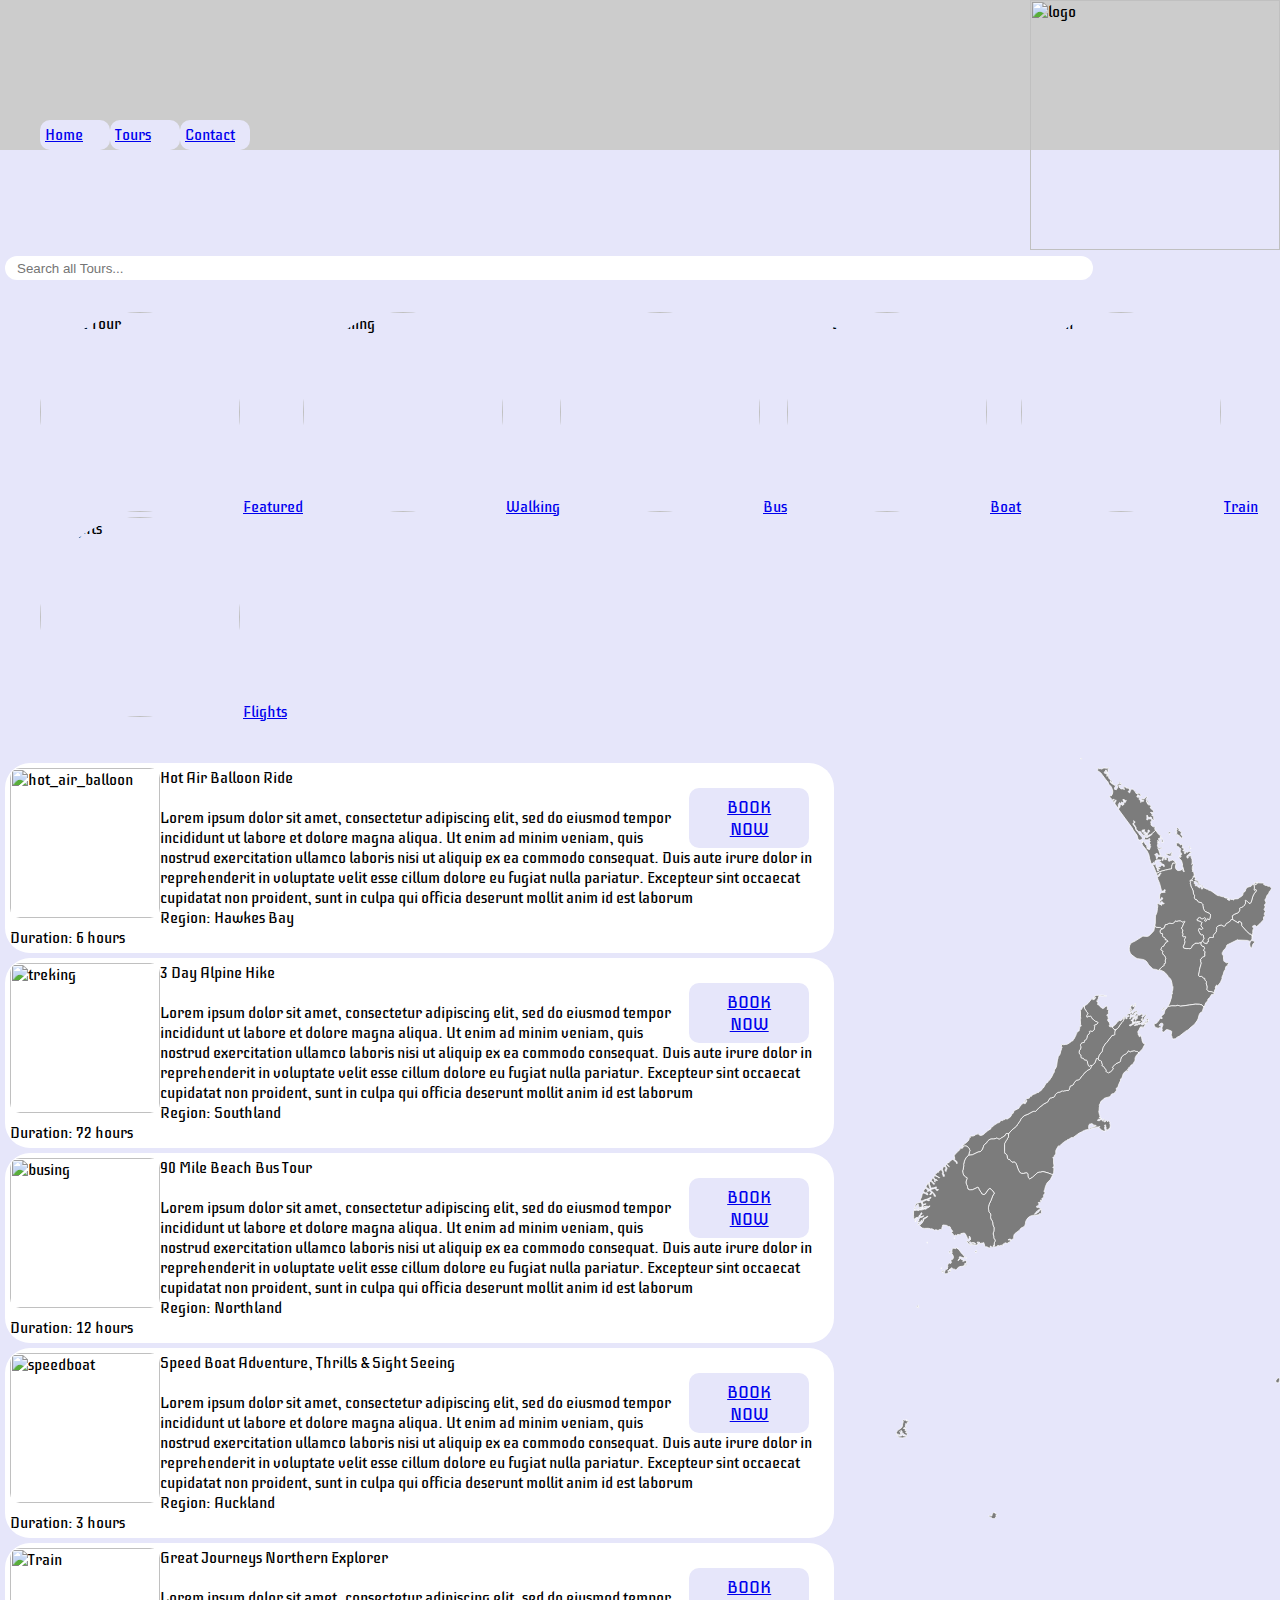
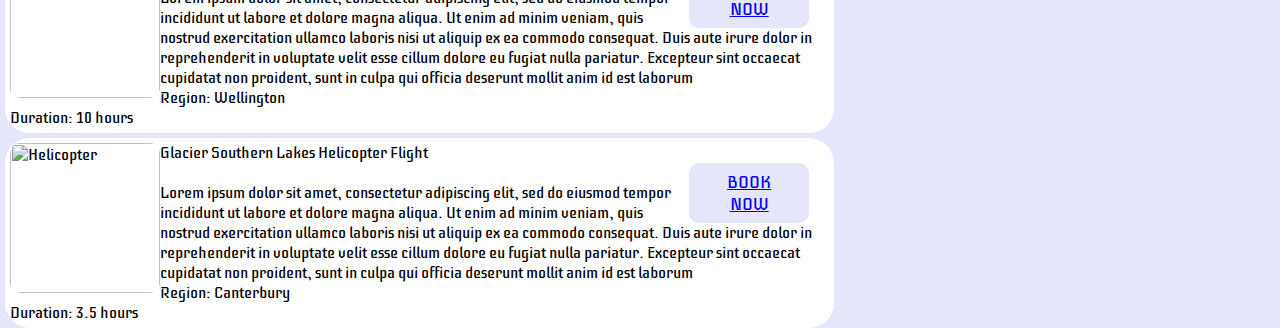
==== commit 78bbffca: "Update 2Tours.html" ====
--- a/2Tours.html
+++ b/2Tours.html
@@ -164,7 +164,7 @@
     <div class="Tour">
       <span id="Bus"></span>
       <span id="Northland"></span>
-      <img id="image_sidebar" src="images/90mile.jpg" alt=busing style=height:150px;border:1px;border-radius:10px;float:left;>
+      <img id="image_sidebar" src="https://github.com/KristieAW/assignment-website/blob/main/90mile.jpg" alt=busing style=height:150px;border:1px;border-radius:10px;float:left;>
       <button Id="BookNow" Class="BookNow"><a href="Contact.html">BOOK<br>NOW </a></button>
       <div id="tourName">
         90 Mile Beach Bus Tour
--- a/style.css
+++ b/style.css
@@ -0,0 +1,190 @@
+@import url(https://fonts.googleapis.com/css?family=Iceberg);
+body {
+  font-family: 'Iceberg';
+  background: lavender;
+  color: black;
+  height: 100vh;
+  margin: 0;
+}
+header {
+  height: 150px;
+  position: relative;
+  margin: 0;
+}
+nav {
+  position: absolute;
+  bottom: 0;
+  float: left;
+  margin: 0;
+  text-align: centre;
+}
+ul li{
+  text-align: centre;
+  display: inline;
+  border-radius: 10px;
+  border: 10px lavender;
+  padding: 5px;
+  width: 60px;
+  height: 20px;
+  background: lavender;
+  float: left;
+}
+input{
+  width: 90%;
+  height: 20px;
+  margin: 5px;
+  border: 1px;
+  border-radius: 20px;
+}
+button {
+  font-size: 18px;
+  font-family: 'Iceberg';
+  background: lavender;
+  height: 60px;
+  width: 120px;
+  border: 1px;
+  border-radius: 10px;
+  float: right;
+  margin-right: 20px;
+  margin-top: 20px;
+}
+h1 {
+  margin: 2px;
+  margin-top: 5px;
+}
+#image_sidebar {
+  float: right;
+}
+#image2_sidebar {
+    float: left;
+}
+#sidebar {
+  margin-top: 5px;
+  float: right;
+  bottom: 20px;
+  width: 32%;
+  border: 1px white;
+  border-radius: 25px;
+  padding: 10px;
+  background: white;
+}
+article {
+    width: 64%;
+  border: 1px white;
+  border-radius: 25px;
+  padding: 5px;
+  background: white;
+  margin: 5px;
+}
+.about {
+  margin-right: 175px;
+}
+.parent {
+  position: relative;
+  top: 50px;
+}
+.image1 {
+  position: absolute;
+  top: 1px;
+  right: 10px;
+  -webkit-transform: rotate(10deg);
+    -moz-transform: rotate(10deg);
+    -o-transform: rotate(10deg);
+    -ms-transform: rotate(10deg);
+    transform: rotate(10deg);
+}
+
+.image2 {
+  position: absolute;
+  top: 150px;
+  right: 10px;
+  -webkit-transform: rotate(-10deg);
+    -moz-transform: rotate(-10deg);
+    -o-transform: rotate(-10deg);
+    -ms-transform: rotate(-10deg);
+    transform: rotate(-10deg);
+}
+
+.image3 {
+  position: absolute;
+  top: 300px;
+  right: 10px;
+  -webkit-transform: rotate(10deg);
+    -moz-transform: rotate(10deg);
+    -o-transform: rotate(10deg);
+    -ms-transform: rotate(10deg);
+    transform: rotate(10deg);
+}
+.contact_image {
+  float: right;
+  margin-right: 20px;
+  top: 20px;
+}
+.contact_info {
+  font-size: 30px;
+  text-align: center;
+}
+ol li {
+  text-align: centre;
+  display: inline;
+  float: left;
+
+}
+.Tourphotos {
+  width: 100%;
+  display: grid;
+}
+#mapsection {
+  float: right;
+}
+#Northland {
+  fill: Green;
+}
+#Auckland {
+  fill: blue;
+}
+.Tour {
+  width: 64%;
+  border: 1px white;
+  border-radius: 25px;
+  padding: 5px;
+  background: white;
+  margin: 5px;
+  margin-bottom: 0%;
+}
+label {
+  width: 20%;
+  display: block;
+}
+.floatBlock {
+  margin: 0 1.81em 0 0;
+}
+.radioOptions {
+	border: none;
+	display: flex;
+	flex-direction: row;
+	justify-content: flex-start;
+	break-before: always;
+	margin: 0 0 3em 0;
+}
+.radio {
+  margin: 0 1.81em 0 0;
+}
+input[type=text], select, textarea {
+  width: 85%;
+  padding: 12px;
+  border: 1px black;
+  border-radius: 25px;
+  fill: lavender;
+  box-sizing: border-box;
+  margin-top: 6px;
+  margin-bottom: 16px;
+  resize: vertical;
+}
+footer {
+  border-radius: 25px;
+  border: 2px solid white;
+  padding: 20px;
+  width: 97%;
+  Margin: 10px;
+}